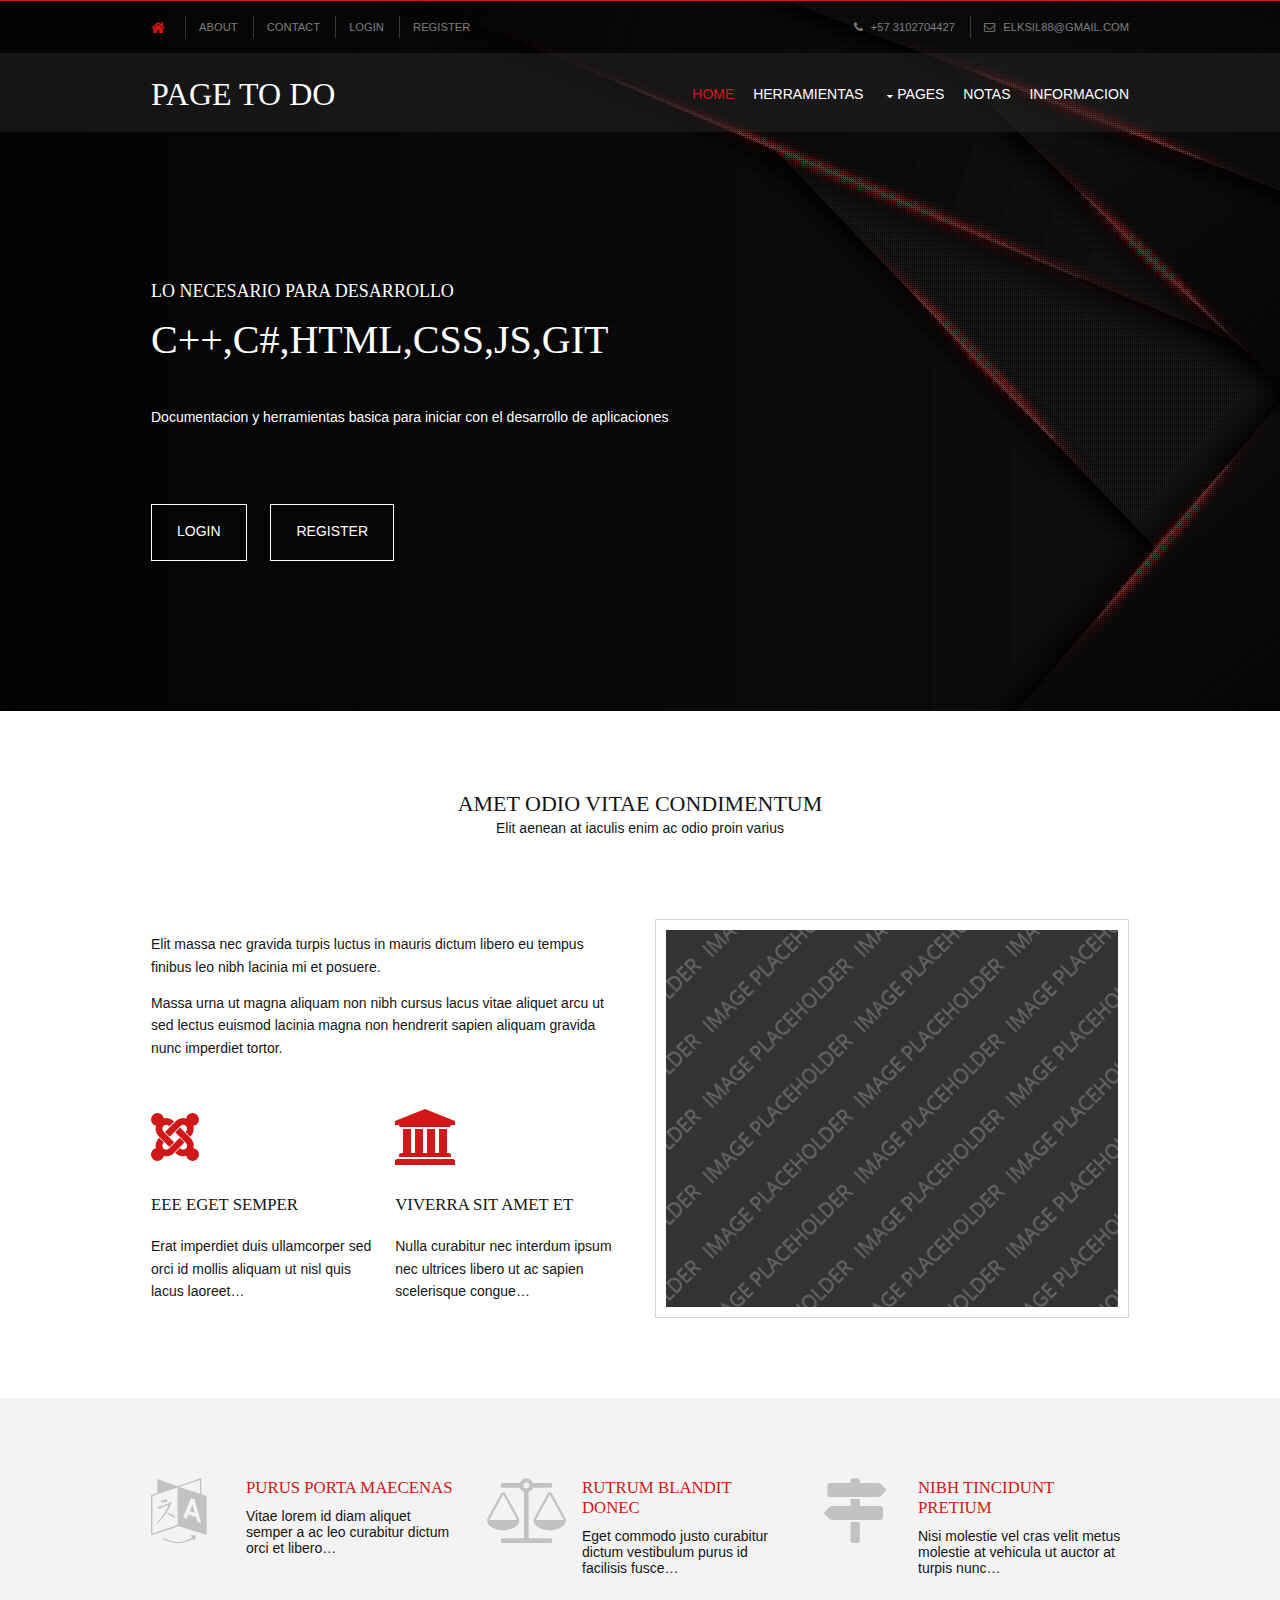
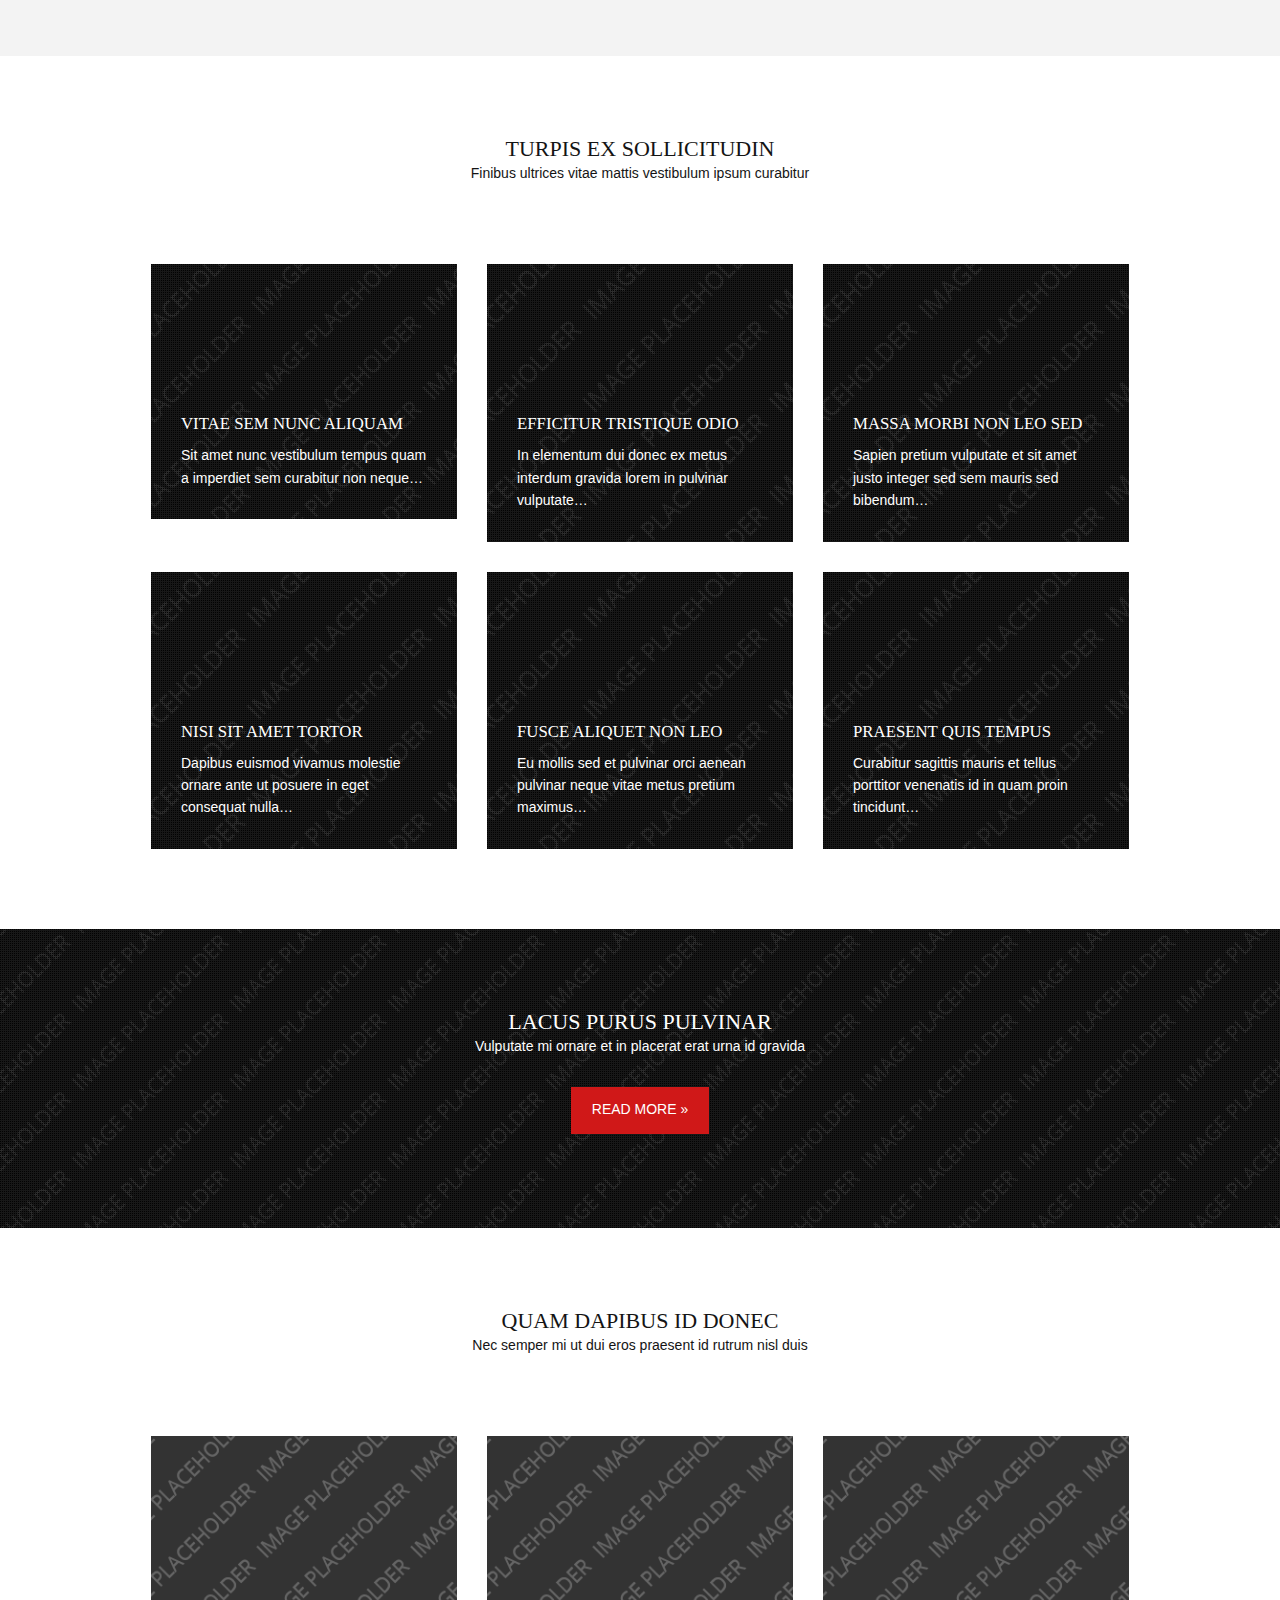
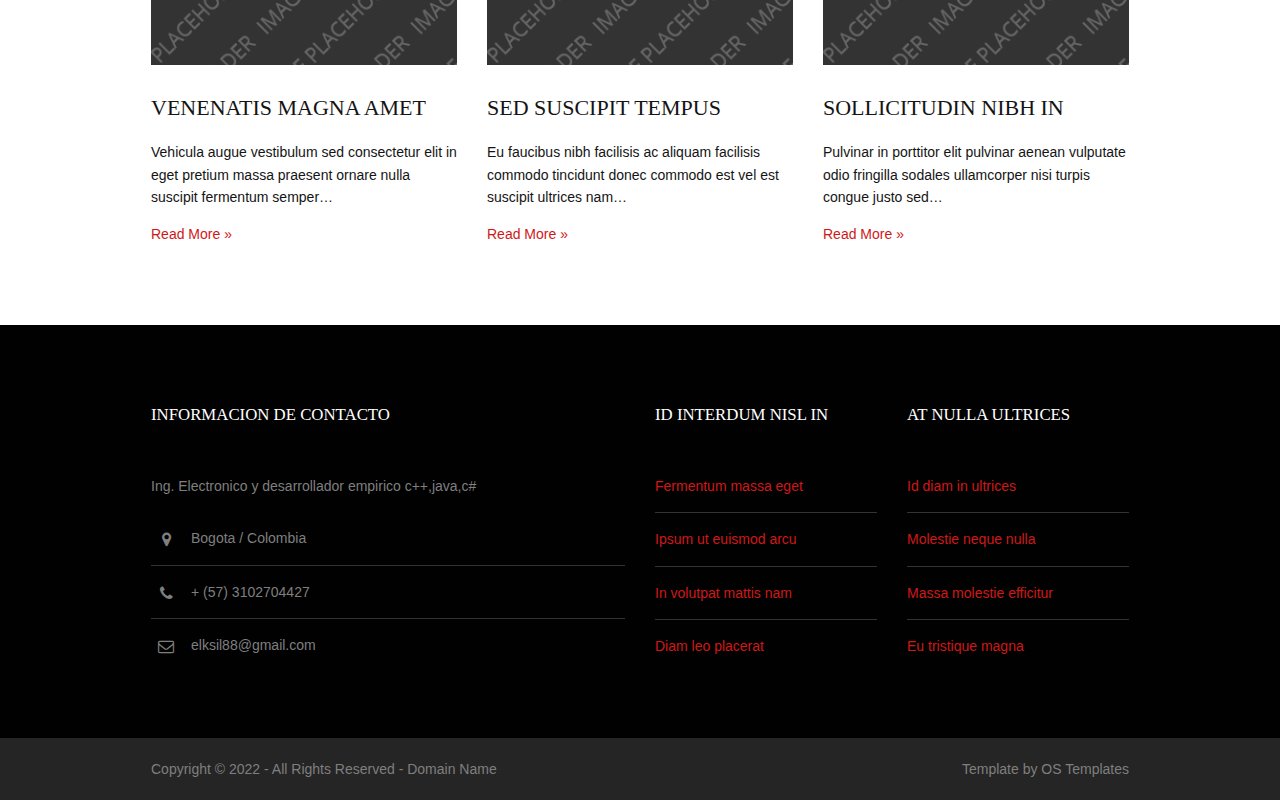
==== index.html @ ca27dfbc "cambios" ====
<!DOCTYPE html>
<!--
Template Name: Bronea
Author: <a href="https://www.os-templates.com/">OS Templates</a>
Author URI: https://www.os-templates.com/
Licence: Free to use under our free template licence terms
Licence URI: https://www.os-templates.com/template-terms
-->
<html lang="en">
<!-- To declare your language - read more here: https://www.w3.org/International/questions/qa-html-language-declarations -->
<head>
<title>PageToDo</title>
<meta charset="utf-8">
<meta name="viewport" content="width=device-width, initial-scale=1.0, maximum-scale=1.0, user-scalable=no">
<link href="layout/styles/layout.css" rel="stylesheet" type="text/css" media="all">
</head>
<body id="top">
<!-- ################################################################################################ -->
<!-- ################################################################################################ -->
<!-- ################################################################################################ -->
<!-- Top Background Image Wrapper -->
<div class="bgded overlay" style="background-image:url('images/demo/backgrounds/01.png');"> 
  <!-- ################################################################################################ -->
  <div class="wrapper row0">
    <div id="topbar" class="hoc clear"> 
      <!-- ################################################################################################ -->
      <div class="fl_left">
        <ul class="nospace">
          <li><a href="#"><i class="fa fa-lg fa-home"></i></a></li>
          <li><a href="#">About</a></li>
          <li><a id="backtobotton"  href="#copyright">Contact</a></li>
          <li><a href="#">Login</a></li>
          <li><a href="#">Register</a></li>
        </ul>
      </div>
      <div class="fl_right">
        <ul class="nospace">
          <li><i class="fa fa-phone"></i> +57 3102704427</li>
          <li><i class="fa fa-envelope-o"></i> elksil88@gmail.com</li>
        </ul>
      </div>
      <!-- ################################################################################################ -->
    </div>
  </div>
  <!-- ################################################################################################ -->
  <!-- ################################################################################################ -->
  <!-- ################################################################################################ -->
  <div class="wrapper row1">
    <header id="header" class="hoc clear"> 
      <!-- ################################################################################################ -->
      <div id="logo" class="fl_left">
        <h1><a href="index.html">Page To Do</a></h1>
      </div>
      <!-- ################################################################################################ -->
      <nav id="mainav" class="fl_right">
        <ul class="clear">
          <li class="active"><a href="index.html">Home</a></li>
          <li><a class="active" href="#">Herramientas</a>
           
          </li>
          <li><a class="drop" href="#">Pages</a>
            <ul>
              <li><a href="#">Level 2</a></li>
              <li><a class="drop" href="#">Level 2 + Drop</a>
                <ul>
                  <li><a href="#">Level 3</a></li>
                  <li><a href="#">Level 3</a></li>
                  <li><a href="#">Level 3</a></li>
                </ul>
              </li>
              <li><a href="#">Level 2</a></li>
            </ul>
          </li>
          <li><a href="#">Notas</a></li>
          <li><a href="#">Informacion</a></li>
        </ul>
      </nav>
      <!-- ################################################################################################ -->
    </header>
  </div>
  <!-- ################################################################################################ -->
  <!-- ################################################################################################ -->
  <!-- ################################################################################################ -->
  <div class="wrapper">
    <div id="pageintro" class="hoc clear"> 
      <!-- ################################################################################################ -->
      <article>
        <div>
          <p class="heading">Lo necesario para desarrollo</p>
          <h2 class="heading">C++,C#,HTML,CSS,JS,git</h2>
          <p>Documentacion y herramientas basica para iniciar con el desarrollo de aplicaciones</p>
        </div>
        <footer>
          <ul class="nospace inline pushright">
            <li><a class="btn inverse" href="#">LOGIN</a></li>
            <li><a class="btn inverse" href="#">REGISTER</a></li>
          </ul>
        </footer>
      </article>
      <!-- ################################################################################################ -->
    </div>
  </div>
  <!-- ################################################################################################ -->
</div>
<!-- End Top Background Image Wrapper -->
<!-- ################################################################################################ -->
<!-- ################################################################################################ -->
<!-- ################################################################################################ -->
<div class="wrapper row3">
  <main class="hoc container clear"> 
    <!-- main body -->
    <!-- ################################################################################################ -->
    <div class="sectiontitle">
      <h6 class="heading">Amet odio vitae condimentum</h6>
      <p>Elit aenean at iaculis enim ac odio proin varius</p>
    </div>
    <div class="group">
      <div class="one_half first">
        <p>Elit massa nec gravida turpis luctus in mauris dictum libero eu tempus finibus leo nibh lacinia mi et posuere.</p>
        <p class="btmspace-50">Massa urna ut magna aliquam non nibh cursus lacus vitae aliquet arcu ut sed lectus euismod lacinia magna non hendrerit sapien aliquam gravida nunc imperdiet tortor.</p>
        <ul class="nospace group">
          <li class="one_half first">
            <article><a href="#"><i class="btmspace-30 fa fa-4x fa-joomla"></i></a>
              <h6 class="heading font-x1">EEE eget semper</h6>
              <p>Erat imperdiet duis ullamcorper sed orci id mollis aliquam ut nisl quis lacus laoreet&hellip;</p>
            </article>
          </li>
          <li class="one_half">
            <article><a href="#"><i class="btmspace-30 fa fa-4x fa-institution"></i></a>
              <h6 class="heading font-x1">Viverra sit amet et</h6>
              <p>Nulla curabitur nec interdum ipsum nec ultrices libero ut ac sapien scelerisque congue&hellip;</p>
            </article>
          </li>
        </ul>
      </div>
      <div class="one_half"><img class="inspace-10 borderedbox" src="images/demo/480x400.png" alt=""></div>
    </div>
    <!-- ################################################################################################ -->
    <!-- / main body -->
    <div class="clear"></div>
  </main>
</div>
<!-- ################################################################################################ -->
<!-- ################################################################################################ -->
<!-- ################################################################################################ -->
<div class="wrapper row2">
  <div class="hoc container clear"> 
    <!-- ################################################################################################ -->
    <ul class="nospace group cta">
      <li class="one_third first">
        <article><i class="fa fa-language"></i>
          <h6 class="heading font-x1"><a href="#">Purus porta maecenas</a></h6>
          <p>Vitae lorem id diam aliquet semper a ac leo curabitur dictum orci et libero&hellip;</p>
        </article>
      </li>
      <li class="one_third">
        <article><i class="fa fa-balance-scale"></i>
          <h6 class="heading font-x1"><a href="#">Rutrum blandit donec</a></h6>
          <p>Eget commodo justo curabitur dictum vestibulum purus id facilisis fusce&hellip;</p>
        </article>
      </li>
      <li class="one_third">
        <article><i class="fa fa-map-signs"></i>
          <h6 class="heading font-x1"><a href="#">Nibh tincidunt pretium</a></h6>
          <p>Nisi molestie vel cras velit metus molestie at vehicula ut auctor at turpis nunc&hellip;</p>
        </article>
      </li>
    </ul>
    <!-- ################################################################################################ -->
  </div>
</div>
<!-- ################################################################################################ -->
<!-- ################################################################################################ -->
<!-- ################################################################################################ -->
<div class="wrapper row3">
  <div class="hoc container clear"> 
    <!-- ################################################################################################ -->
    <div class="sectiontitle">
      <h6 class="heading">Turpis ex sollicitudin</h6>
      <p>Finibus ultrices vitae mattis vestibulum ipsum curabitur</p>
    </div>
    <ul class="nospace group services">
      <li class="one_third first btmspace-30">
        <article class="bgded overlay" style="background-image:url('images/demo/320x240.png');">
          <h6 class="heading font-x1"><a href="#">Vitae sem nunc aliquam</a></h6>
          <p>Sit amet nunc vestibulum tempus quam a imperdiet sem curabitur non neque&hellip;</p>
        </article>
      </li>
      <li class="one_third btmspace-30">
        <article class="bgded overlay" style="background-image:url('images/demo/320x240.png');">
          <h6 class="heading font-x1"><a href="#">Efficitur tristique odio</a></h6>
          <p>In elementum dui donec ex metus interdum gravida lorem in pulvinar vulputate&hellip;</p>
        </article>
      </li>
      <li class="one_third btmspace-30">
        <article class="bgded overlay" style="background-image:url('images/demo/320x240.png');">
          <h6 class="heading font-x1"><a href="#">Massa morbi non leo sed</a></h6>
          <p>Sapien pretium vulputate et sit amet justo integer sed sem mauris sed bibendum&hellip;</p>
        </article>
      </li>
      <li class="one_third first">
        <article class="bgded overlay" style="background-image:url('images/demo/320x240.png');">
          <h6 class="heading font-x1"><a href="#">Nisi sit amet tortor</a></h6>
          <p>Dapibus euismod vivamus molestie ornare ante ut posuere in eget consequat nulla&hellip;</p>
        </article>
      </li>
      <li class="one_third">
        <article class="bgded overlay" style="background-image:url('images/demo/320x240.png');">
          <h6 class="heading font-x1"><a href="#">Fusce aliquet non leo</a></h6>
          <p>Eu mollis sed et pulvinar orci aenean pulvinar neque vitae metus pretium maximus&hellip;</p>
        </article>
      </li>
      <li class="one_third">
        <article class="bgded overlay" style="background-image:url('images/demo/320x240.png');">
          <h6 class="heading font-x1"><a href="#">Praesent quis tempus</a></h6>
          <p>Curabitur sagittis mauris et tellus porttitor venenatis id in quam proin tincidunt&hellip;</p>
        </article>
      </li>
    </ul>
    <!-- ################################################################################################ -->
  </div>
</div>
<!-- ################################################################################################ -->
<!-- ################################################################################################ -->
<!-- ################################################################################################ -->
<div class="wrapper bgded overlay" style="background-image:url('images/demo/backgrounds/02.png');">
  <article class="hoc container clear center"> 
    <!-- ################################################################################################ -->
    <div class="sectiontitle" style="margin-bottom:30px;">
      <h6 class="heading">Lacus purus pulvinar</h6>
      <p>Vulputate mi ornare et in placerat erat urna id gravida</p>
    </div>
    <p><a class="btn medium" href="#">Read More &raquo;</a></p>
    <!-- ################################################################################################ -->
  </article>
</div>
<!-- ################################################################################################ -->
<!-- ################################################################################################ -->
<!-- ################################################################################################ -->
<div class="wrapper row3">
  <section class="hoc container clear"> 
    <!-- ################################################################################################ -->
    <div class="sectiontitle">
      <h6 class="heading">Quam dapibus id donec</h6>
      <p>Nec semper mi ut dui eros praesent id rutrum nisl duis</p>
    </div>
    <div class="group">
      <article class="one_third first"><a href="#"><img class="btmspace-30" src="images/demo/320x240.png" alt=""></a>
        <h3 class="heading">Venenatis magna amet</h3>
        <p>Vehicula augue vestibulum sed consectetur elit in eget pretium massa praesent ornare nulla suscipit fermentum semper&hellip;</p>
        <footer class="nospace"><a href="#">Read More &raquo;</a></footer>
      </article>
      <article class="one_third"><a href="#"><img class="btmspace-30" src="images/demo/320x240.png" alt=""></a>
        <h3 class="heading">Sed suscipit tempus</h3>
        <p>Eu faucibus nibh facilisis ac aliquam facilisis commodo tincidunt donec commodo est vel est suscipit ultrices nam&hellip;</p>
        <footer class="nospace"><a href="#">Read More &raquo;</a></footer>
      </article>
      <article class="one_third"><a href="#"><img class="btmspace-30" src="images/demo/320x240.png" alt=""></a>
        <h3 class="heading">Sollicitudin nibh in</h3>
        <p>Pulvinar in porttitor elit pulvinar aenean vulputate odio fringilla sodales ullamcorper nisi turpis congue justo sed&hellip;</p>
        <footer class="nospace"><a href="#">Read More &raquo;</a></footer>
      </article>
    </div>
    <!-- ################################################################################################ -->
  </section>
</div>
<!-- ################################################################################################ -->
<!-- ################################################################################################ -->
<!-- ################################################################################################ -->
<div class="wrapper row4">
  <footer id="footer" class="hoc clear"> 
    <!-- ################################################################################################ -->
    <div class="one_half first">
      <h6 class="heading">INFORMACION DE CONTACTO</h6>
      <p class="btmspace-30">Ing. Electronico y desarrollador empirico c++,java,c#</p>
      <ul class="nospace linklist contact">
        <li><i class="fa fa-map-marker"></i>
          <address>
          Bogota / Colombia
          </address>
        </li>
        <li><i class="fa fa-phone"></i> + (57) 3102704427</li>
        <li><i class="fa fa-envelope-o"></i> elksil88@gmail.com</li>
      </ul>
    </div>
    <div class="one_quarter">
      <h6 class="heading">Id interdum nisl in</h6>
      <ul class="nospace linklist">
        <li><a href="#">Fermentum massa eget</a></li>
        <li><a href="#">Ipsum ut euismod arcu</a></li>
        <li><a href="#">In volutpat mattis nam</a></li>
        <li><a href="#">Diam leo placerat</a></li>
      </ul>
    </div>
    <div class="one_quarter">
      <h6 class="heading">At nulla ultrices</h6>
      <ul class="nospace linklist">
        <li><a href="#">Id diam in ultrices</a></li>
        <li><a href="#">Molestie neque nulla</a></li>
        <li><a href="#">Massa molestie efficitur</a></li>
        <li><a href="#">Eu tristique magna</a></li>
      </ul>
    </div>
    <!-- ################################################################################################ -->
  </footer>
</div>
<!-- ################################################################################################ -->
<!-- ################################################################################################ -->
<!-- ################################################################################################ -->
<div class="wrapper row5">
  <div id="copyright" class="hoc clear"> 
    <!-- ################################################################################################ -->
    <p class="fl_left">Copyright &copy; 2022 - All Rights Reserved - <a href="#">Domain Name</a></p>
    <p class="fl_right">Template by <a target="_blank" href="https://www.os-templates.com/" title="Free Website Templates">OS Templates</a></p>
    <!-- ################################################################################################ -->
  </div>
</div>
<!-- ################################################################################################ -->
<!-- ################################################################################################ -->
<!-- ################################################################################################ -->
<a id="backtotop" href="#top"><i class="fa fa-chevron-up"></i></a>
<!-- JAVASCRIPTS -->
<script src="layout/scripts/jquery.min.js"></script>
<script src="layout/scripts/jquery.backtotop.js"></script>
<script src="layout/scripts/jquery.mobilemenu.js"></script>
</body>
</html>
---- layout/styles/layout.css ----
@charset "utf-8";
/*
Template Name: Bronea
Author: <a href="https://www.os-templates.com/">OS Templates</a>
Author URI: https://www.os-templates.com/
Licence: Free to use under our free template licence terms
Licence URI: https://www.os-templates.com/template-terms
File: Layout CSS
*/

@import url("font-awesome.min.css");
@import url("framework.css");

/* Rows
--------------------------------------------------------------------------------------------------------------- */
.row0{border-top:1px solid;}
.row1, .row1 a{}
.row2, .row2 a{}
.row3, .row3 a{}
.row4, .row4 a{}
.row5, .row5 a{}


/* Top Bar
--------------------------------------------------------------------------------------------------------------- */
#topbar{padding:15px 0; font-size:.8rem; text-transform:uppercase;}

#topbar *{margin:0;}
#topbar ul li{display:inline-block; margin-right:10px; padding-right:15px; border-right:1px solid;}
#topbar ul li:last-child{margin-right:0; padding-right:0; border-right:none;}
#topbar i{margin:0 5px 0 0; line-height:normal;}


/* Header
--------------------------------------------------------------------------------------------------------------- */
#header{}

#header #logo{margin-top:25px;}
#header #logo *{margin:0; padding:0; line-height:1;}
#header #logo h1{font-size:32px; font-variant:small-caps;}


/* Page Intro
--------------------------------------------------------------------------------------------------------------- */
#pageintro{padding:150px 0;}

#pageintro article{}
#pageintro article div{margin-bottom:80px;}
#pageintro article div *{margin:0; padding:0; line-height:1;}
#pageintro article div .heading{margin-bottom:50px; font-size:40px;}
#pageintro article div p:first-of-type{margin-bottom:20px; font-size:18px;}
#pageintro article div p:last-of-type{}
#pageintro article footer{}


/* Content Area
--------------------------------------------------------------------------------------------------------------- */
.container{padding:80px 0;}

/* Content */
.container .content{}

.sectiontitle{display:block; max-width:55%; margin:0 auto 80px; text-align:center;}
.sectiontitle *{margin:0;}

.cta{}
.cta article{display:block; position:relative; padding:0 0 0 95px; line-height:normal;}
.cta article *{margin:0; padding:0;}
.cta article i{display:inline-block; position:absolute; top:0; left:0; width:85px; overflow:hidden; line-height:1; font-size:65px;}
.cta article .heading{margin-bottom:10px;}

.services{}
.services article{display:block; padding:30px; padding-top:150px;}
.services article *{margin:0; padding:0;}
.services article i{margin-bottom:15px;}
.services article .heading{margin-bottom:10px;}

/* Comments */
#comments ul{margin:0 0 40px 0; padding:0; list-style:none;}
#comments li{margin:0 0 10px 0; padding:15px;}
#comments .avatar{float:right; margin:0 0 10px 10px; padding:3px; border:1px solid;}
#comments address{font-weight:bold;}
#comments time{font-size:smaller;}
#comments .comcont{display:block; margin:0; padding:0;}
#comments .comcont p{margin:10px 5px 10px 0; padding:0;}

#comments form{display:block; width:100%;}
#comments input, #comments textarea{width:100%; padding:10px; border:1px solid;}
#comments textarea{overflow:auto;}
#comments div{margin-bottom:15px;}
#comments input[type="submit"], #comments input[type="reset"]{display:inline-block; width:auto; min-width:150px; margin:0; padding:8px 5px; cursor:pointer;}

/* Sidebar */
.container .sidebar{}

.sidebar .sdb_holder{margin-bottom:50px;}
.sidebar .sdb_holder:last-child{margin-bottom:0;}


/* Footer
--------------------------------------------------------------------------------------------------------------- */
#footer{padding:80px 0;}

#footer .heading{margin-bottom:50px; font-size:1.2rem;}

#footer .linklist li{display:block; margin-bottom:15px; padding:0 0 15px 0; border-bottom:1px solid;}
#footer .linklist li:last-child{margin:0; padding:0; border:none;}
#footer .linklist li::before, #footer .linklist li::after{display:table; content:"";}
#footer .linklist li, #footer .linklist li::after{clear:both;}

#footer .contact{}
#footer .contact.linklist li, #footer .contact.linklist li:last-child{position:relative; padding-left:40px;}
#footer .contact li *{margin:0; padding:0; line-height:1.6;}
#footer .contact li i{display:block; position:absolute; top:0; left:0; width:30px; font-size:16px; text-align:center;}


/* Copyright
--------------------------------------------------------------------------------------------------------------- */
#copyright{padding:20px 0;}
#copyright *{margin:0; padding:0;}


/* Transition Fade
This gives a smooth transition to "ALL" elements used in the layout - other than the navigation form used in mobile devices
If you don't want it to fade all elements, you have to list the ones you want to be faded individually
Delete it completely to stop fading
--------------------------------------------------------------------------------------------------------------- */
*, *::before, *::after{transition:all .3s ease-in-out;}
#mainav form *{transition:none !important;}


/* ------------------------------------------------------------------------------------------------------------ */
/* ------------------------------------------------------------------------------------------------------------ */
/* ------------------------------------------------------------------------------------------------------------ */
/* ------------------------------------------------------------------------------------------------------------ */
/* ------------------------------------------------------------------------------------------------------------ */


/* Navigation
--------------------------------------------------------------------------------------------------------------- */
nav ul, nav ol{margin:0; padding:0; list-style:none;}

#mainav, #breadcrumb, .sidebar nav{line-height:normal;}
#mainav .drop::after, #mainav li li .drop::after, #breadcrumb li a::after, .sidebar nav a::after{position:absolute; font-family:"FontAwesome"; font-size:10px; line-height:10px;}

/* Top Navigation */
#mainav{}
#mainav ul.clear{margin-top:3px;}
#mainav ul{text-transform:uppercase;}
#mainav ul ul{z-index:9999; position:absolute; width:180px; text-transform:none;}
#mainav ul ul ul{left:180px; top:0;}
#mainav li{display:inline-block; position:relative; margin:0 15px 0 0; padding:0;}
#mainav li:last-child{margin-right:0;}
#mainav li li{width:100%; margin:0;}
#mainav li a{display:block; padding:30px 0;}
#mainav li li a{border:solid; border-width:0 0 1px 0;}
#mainav .drop{padding-left:15px;}
#mainav li li a, #mainav li li .drop{display:block; margin:0; padding:10px 15px;}
#mainav .drop::after, #mainav li li .drop::after{content:"\f0d7";}
#mainav .drop::after{top:35px; left:5px;}
#mainav li li .drop::after{top:15px; left:5px;}
#mainav ul ul{visibility:hidden; opacity:0;}
#mainav ul li:hover > ul{visibility:visible; opacity:1;}

#mainav form{display:none; margin:0; padding:0;}
#mainav form select, #mainav form select option{display:block; cursor:pointer; outline:none;}
#mainav form select{width:100%; padding:5px; border:none;}
#mainav form select option{margin:5px; padding:0; border:none;}

/* Breadcrumb */
#breadcrumb{padding:120px 0 30px;}
#breadcrumb ul{margin:0 0 30px 0; padding:0 0 8px 0; list-style:none; text-transform:uppercase; border-bottom:1px solid;}
#breadcrumb li{display:inline-block; margin:0 6px 0 0; padding:0;}
#breadcrumb li a{display:block; position:relative; margin:0; padding:0 12px 0 0; font-size:12px;}
#breadcrumb li a::after{top:3px; right:0; content:"\f101";}
#breadcrumb li:last-child a{margin:0; padding:0; font-weight:700;}
#breadcrumb li:last-child a::after{display:none;}
#breadcrumb .heading{margin:0; font-size:2rem;}

/* Sidebar Navigation */
.sidebar nav{display:block; width:100%;}
.sidebar nav li{margin:0 0 3px 0; padding:0;}
.sidebar nav a{display:block; position:relative; margin:0; padding:5px 10px 5px 15px; text-decoration:none; border:solid; border-width:0 0 1px 0;}
.sidebar nav a::after{top:9px; left:5px; content:"\f101";}
.sidebar nav ul ul a{padding-left:35px;}
.sidebar nav ul ul a::after{left:25px;}
.sidebar nav ul ul ul a{padding-left:55px;}
.sidebar nav ul ul ul a::after{left:45px;}

/* Pagination */
.pagination{display:block; width:100%; text-align:center; clear:both;}
.pagination li{display:inline-block; margin:0 2px 0 0;}
.pagination li:last-child{margin-right:0;}
.pagination a, .pagination strong{display:block; padding:8px 11px; border:1px solid; background-clip:padding-box; font-weight:normal;}

/* Back to Top */
#backtotop{z-index:999; display:inline-block; position:fixed; visibility:hidden; bottom:20px; right:20px; width:36px; height:36px; line-height:36px; font-size:16px; text-align:center; opacity:.2;}
#backtotop i{display:block; width:100%; height:100%; line-height:inherit;}
#backtotop.visible{visibility:visible; opacity:.5;}
#backtotop:hover{opacity:1;}


/* Tables
--------------------------------------------------------------------------------------------------------------- */
table, th, td{border:1px solid; border-collapse:collapse; vertical-align:top;}
table, th{table-layout:auto;}
table{width:100%; margin-bottom:15px;}
th, td{padding:5px 8px;}
td{border-width:0 1px;}


/* Gallery
--------------------------------------------------------------------------------------------------------------- */
#gallery{display:block; width:100%; margin-bottom:50px;}
#gallery figure figcaption{display:block; width:100%; clear:both;}
#gallery li{margin-bottom:30px;}


/* ------------------------------------------------------------------------------------------------------------ */
/* ------------------------------------------------------------------------------------------------------------ */
/* ------------------------------------------------------------------------------------------------------------ */
/* ------------------------------------------------------------------------------------------------------------ */
/* ------------------------------------------------------------------------------------------------------------ */


/* Colours
--------------------------------------------------------------------------------------------------------------- */
body{color:#7F7F7F; background-color:#252525;}
a{color:#D01818;}
a:active, a:focus{background:transparent;}/* IE10 + 11 Bugfix - prevents grey background */
hr, .borderedbox{border-color:#D7D7D7;}
label span{color:#FF0000; background-color:inherit;}
input:focus, textarea:focus, *:required:focus{border-color:#D01818;}
.overlay{color:#FFFFFF; background-color:inherit;}
.overlay::after{color:inherit; background-color:rgba(0,0,0,.55); background-image:url("[data-uri]");}

.btn, .btn.inverse:hover{color:#FFFFFF; background-color:#D01818; border-color:#D01818;}
.btn:hover, .btn.inverse{color:inherit; background-color:transparent; border-color:inherit;}


/* Rows */
.row0, .row0 a{color:#7F7F7F;}
.row0{border-color:#D01818;}
.row1{color:#FFFFFF; background-color:rgba(37,37,37,.5);/* #252525 */}
.row2{color:#141414; background-color:#F3F3F3;}
.row3{color:#141414; background-color:#FFFFFF;}
.row4{color:#7F7F7F; background-color:#010101;}
.row5, .row5 a{color:#7F7F7F; background-color:#252525;}


/* Top Bar */
#topbar ul li{border-color:rgba(255,255,255,.2);}
#topbar div:first-of-type li:first-child a{color:#D01818;}


/* Header */
#header #logo h1 a{color:inherit; background-color:inherit;}


/* Content Area */
.cta article i{color:rgba(0,0,0,.2);}
.cta article:hover .heading a, .cta article:hover i{color:inherit;}

.services article *{color:#FFFFFF;}
.services article:hover{box-shadow:5px 5px 0px #D01818;}
.services article:hover a{color:#D01818;}


/* Footer */
#footer .heading{color:#FFFFFF;}
#footer hr, #footer .borderedbox, #footer .linklist li{border-color:rgba(255,255,255,.2);}


/* Navigation */
#mainav li a{color:inherit;}
#mainav .active a, #mainav a:hover, #mainav li:hover > a{color:#D01818; background-color:inherit;}
#mainav li li a, #mainav .active li a{color:#FFFFFF; background-color:rgba(37,37,37,.5);/* #252525 */ border-color:rgba(0,0,0,.6);}
#mainav li li:hover > a, #mainav .active .active > a{color:#FFFFFF; background-color:#D01818;}
#mainav form select{color:#FFFFFF; background-color:#141414;}

#breadcrumb ul{border-color:rgba(255,255,255,.1);}
#breadcrumb a{color:inherit; background-color:inherit;}
#breadcrumb li:last-child a{color:#D01818;}

.container .sidebar nav a{color:inherit; border-color:#D7D7D7;}
.container .sidebar nav a:hover{color:#D01818;}

.pagination a, .pagination strong{border-color:#D7D7D7;}
.pagination .current *{color:#FFFFFF; background-color:#D01818;}

#backtotop{color:#FFFFFF; background-color:#D01818;}


/* Tables + Comments */
table, th, td, #comments .avatar, #comments input, #comments textarea{border-color:#D7D7D7;}
#comments input:focus, #comments textarea:focus, #comments *:required:focus{border-color:#D01818;}
th{color:#FFFFFF; background-color:#373737;}
tr, #comments li, #comments input[type="submit"], #comments input[type="reset"]{color:inherit; background-color:#FBFBFB;}
tr:nth-child(even), #comments li:nth-child(even){color:inherit; background-color:#F7F7F7;}
table a, #comments a{background-color:inherit;}


/* ------------------------------------------------------------------------------------------------------------ */
/* ------------------------------------------------------------------------------------------------------------ */
/* ------------------------------------------------------------------------------------------------------------ */
/* ------------------------------------------------------------------------------------------------------------ */
/* ------------------------------------------------------------------------------------------------------------ */


/* Media Queries
--------------------------------------------------------------------------------------------------------------- */
@-ms-viewport{width:device-width;}


/* Max Wrapper Width - Laptop, Desktop etc.
--------------------------------------------------------------------------------------------------------------- */
@media screen and (min-width:978px){
	.hoc{max-width:978px;}
}


/* Mobile Devices
--------------------------------------------------------------------------------------------------------------- */
@media screen and (max-width:900px){
	.hoc{max-width:90%;}

	#topbar{}

	#header{padding:30px 0;}
	#header #logo{margin:0;}

	#mainav{}
	#mainav ul{display:none;}
	#mainav form{display:block; margin-top:5px;}

	#breadcrumb{}

	.container{}
	#comments input[type="reset"]{margin-top:10px;}
	.pagination li{display:inline-block; margin:0 5px 5px 0;}

	#footer{}

	#copyright{}
	#copyright p:first-of-type{margin-bottom:10px;}
}


@media screen and (max-width:750px){
	.imgl, .imgr{display:inline-block; float:none; margin:0 0 10px 0;}
	.fl_left, .fl_right{display:block; float:none;}
	.group .group > *:last-child, .clear .clear > *:last-child, .clear .group > *:last-child, .group .clear > *:last-child{margin-bottom:0;}/* Experimental - Needs more testing in different situations, stops double margin when stacking */
	.one_half, .one_third, .two_third, .one_quarter, .two_quarter, .three_quarter{display:block; float:none; width:auto; margin:0 0 30px 0; padding:0;}

	#topbar{padding-top:15px; text-align:center;}
	#topbar ul{margin:0 0 15px 0; line-height:normal;}

	#header{text-align:center;}
	#header #logo{margin:0 0 30px 0;}

	#mainav form{margin-top:0;}

	#pageintro article div .heading{margin-bottom:30px; font-size:38px;}
	#pageintro article div p:first-of-type{margin-bottom:20px; font-size:18px;}

	.services article{max-width:320px;}

	.container, #footer{padding-bottom:50px;}/* Not neccessary - just looks better */
}


@media screen and (max-width:450px){
	#topbar ul li{margin-bottom:2px; padding-right:0; border-right:none;}
}


/* Other
--------------------------------------------------------------------------------------------------------------- */
@media screen and (max-width:650px){
	.scrollable{display:block; width:100%; margin:0 0 30px 0; padding:0 0 15px 0; overflow:auto; overflow-x:scroll;}
	.scrollable table{margin:0; padding:0; white-space:nowrap;}

	.inline li{display:block; margin-bottom:10px;}
	.pushright li{margin-right:0;}

	.font-x2{font-size:1.4rem;}
	.font-x3{font-size:1.6rem;}
}
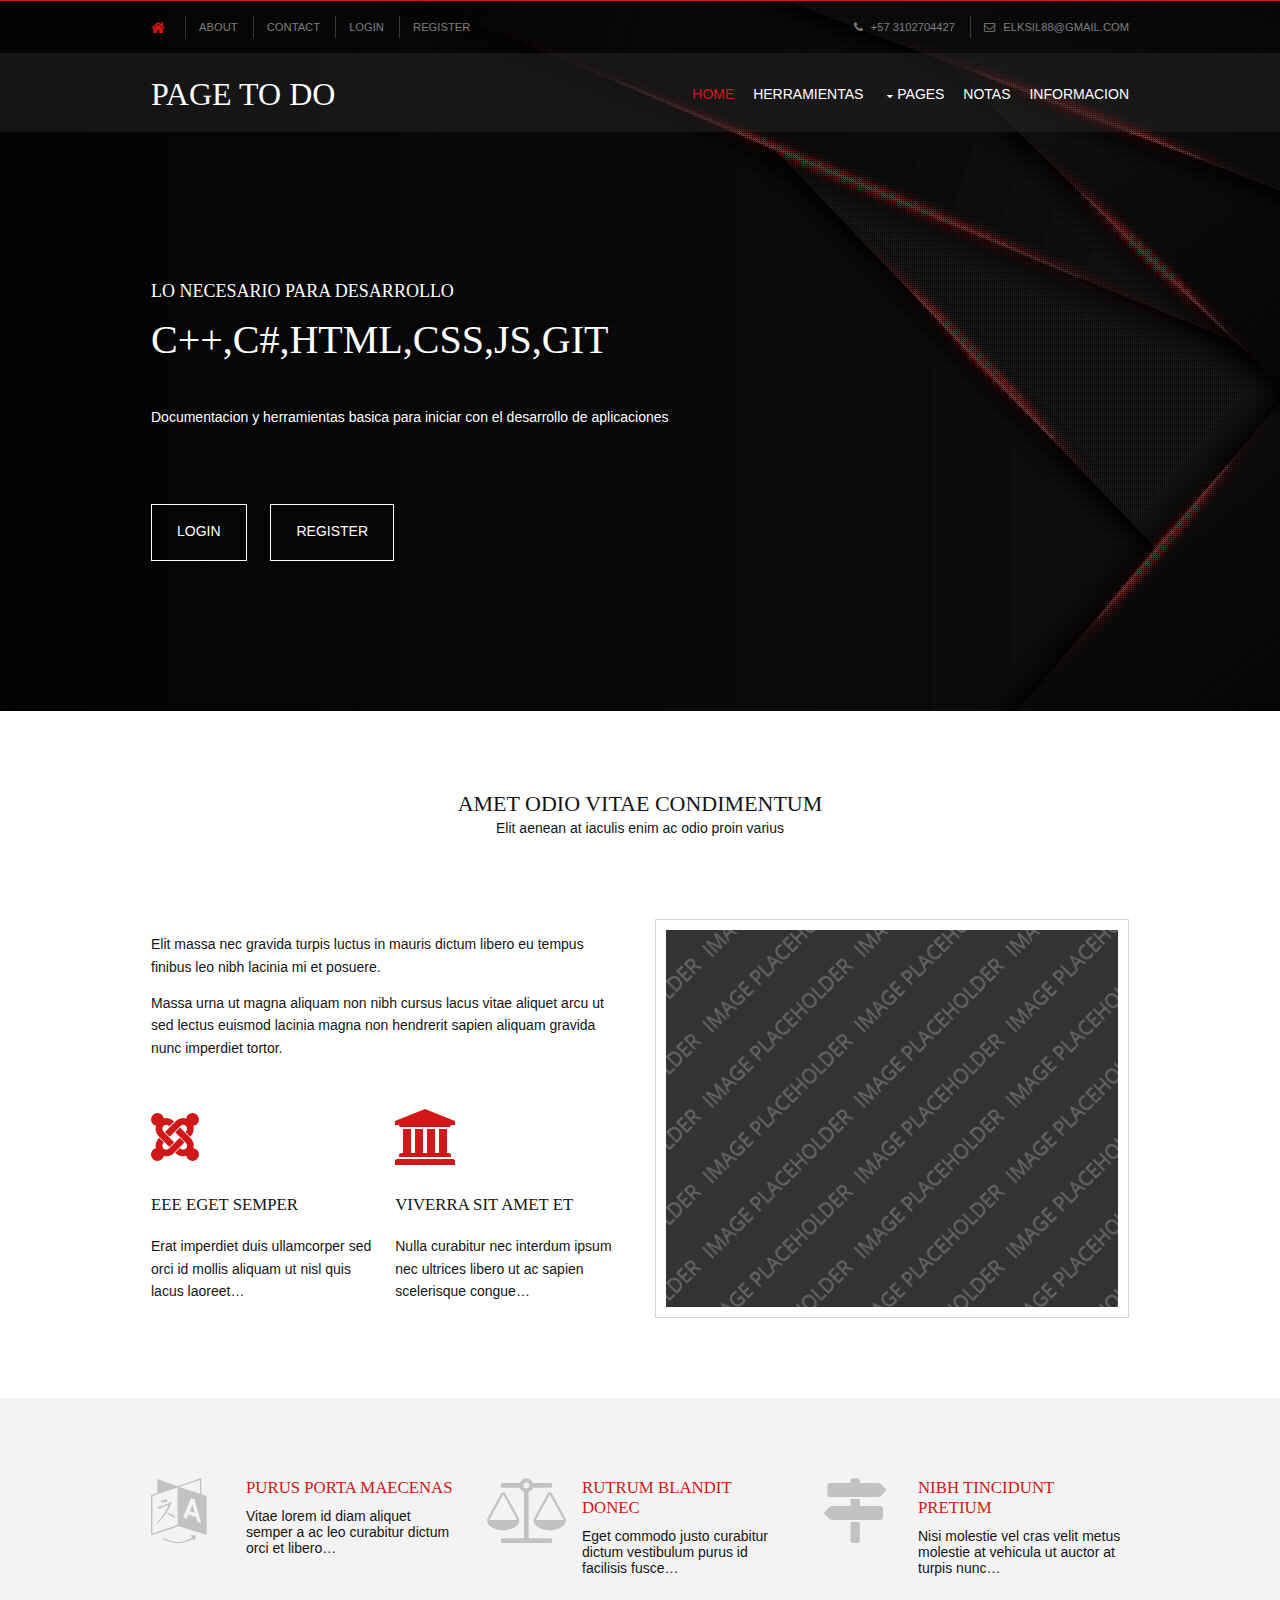
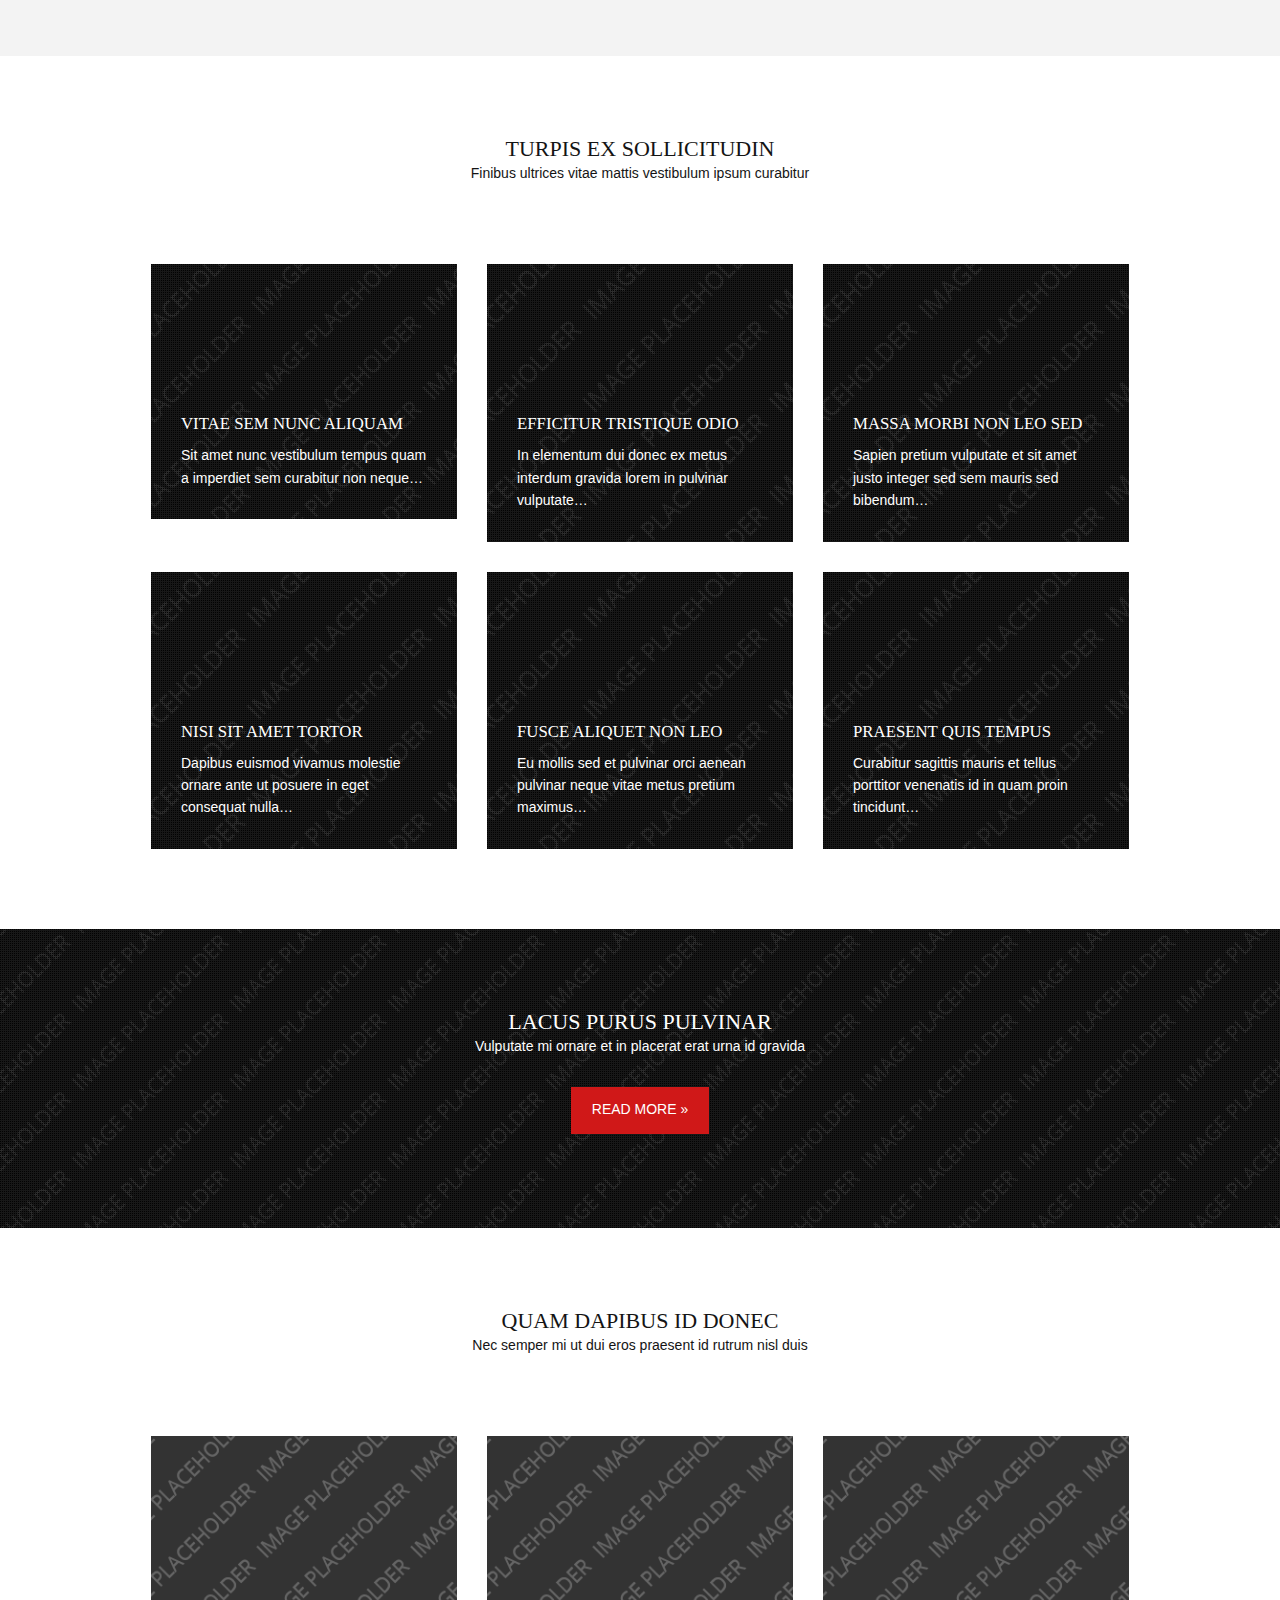
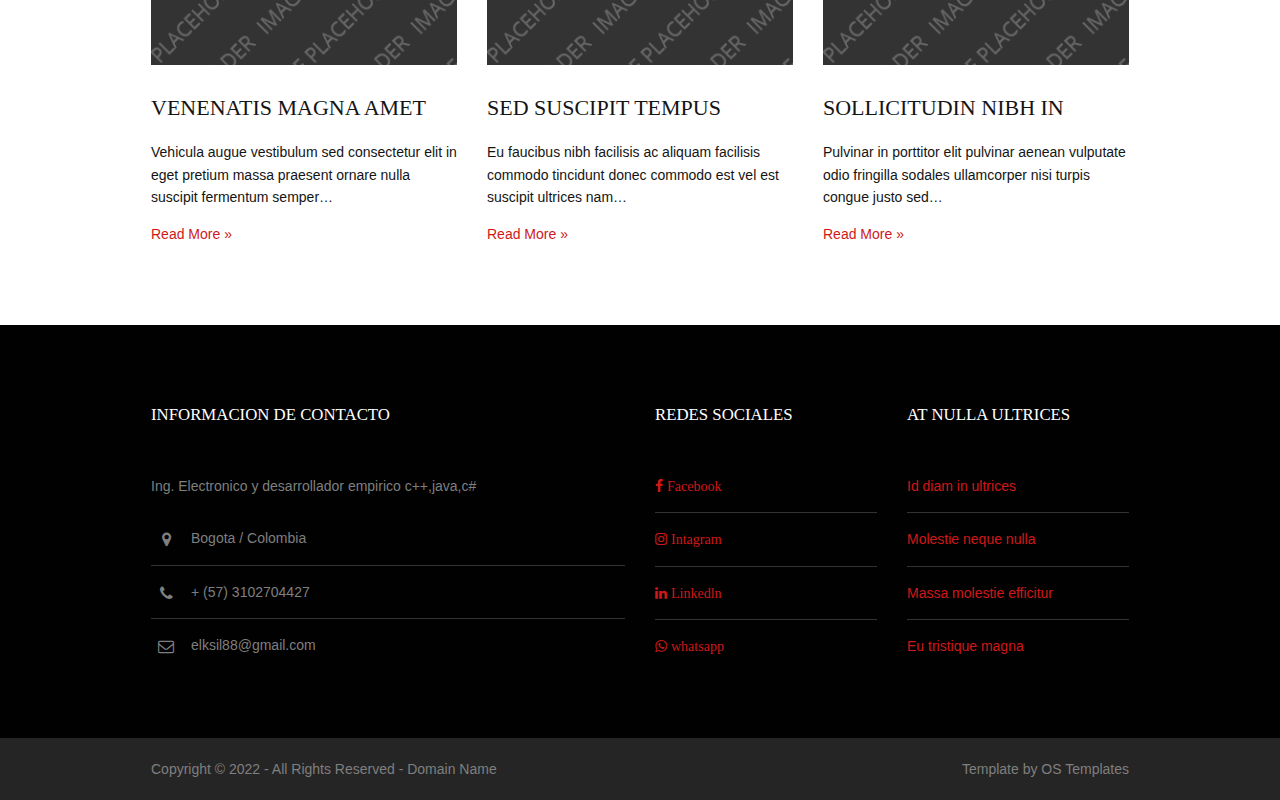
==== commit ffdecfeb: "redes sociales" ====
--- a/index.html
+++ b/index.html
@@ -284,12 +284,12 @@
       </ul>
     </div>
     <div class="one_quarter">
-      <h6 class="heading">Id interdum nisl in</h6>
+      <h6 class="heading">Redes Sociales</h6>
       <ul class="nospace linklist">
-        <li><a href="#">Fermentum massa eget</a></li>
-        <li><a href="#">Ipsum ut euismod arcu</a></li>
-        <li><a href="#">In volutpat mattis nam</a></li>
-        <li><a href="#">Diam leo placerat</a></li>
+        <li><a class="fa fa-facebook" href="https://www.facebook.com/elkyn.silva" target="_blank">      Facebook</a></li>
+        <li><a class="fa fa-instagram" href="https://www.instagram.com/elkyn20/" target="_blank">      Intagram</a></li>
+        <li><a class="fa fa-linkedin" href="https://www.linkedin.com/in/ElkynSilvaGonzalez-08717712a" target="_blank">      Linkedln</a></li>
+        <li><a class="fa fa-whatsapp" href="https://wa.me/+573102704427" target="_blank">      whatsapp</a></li>
       </ul>
     </div>
     <div class="one_quarter">
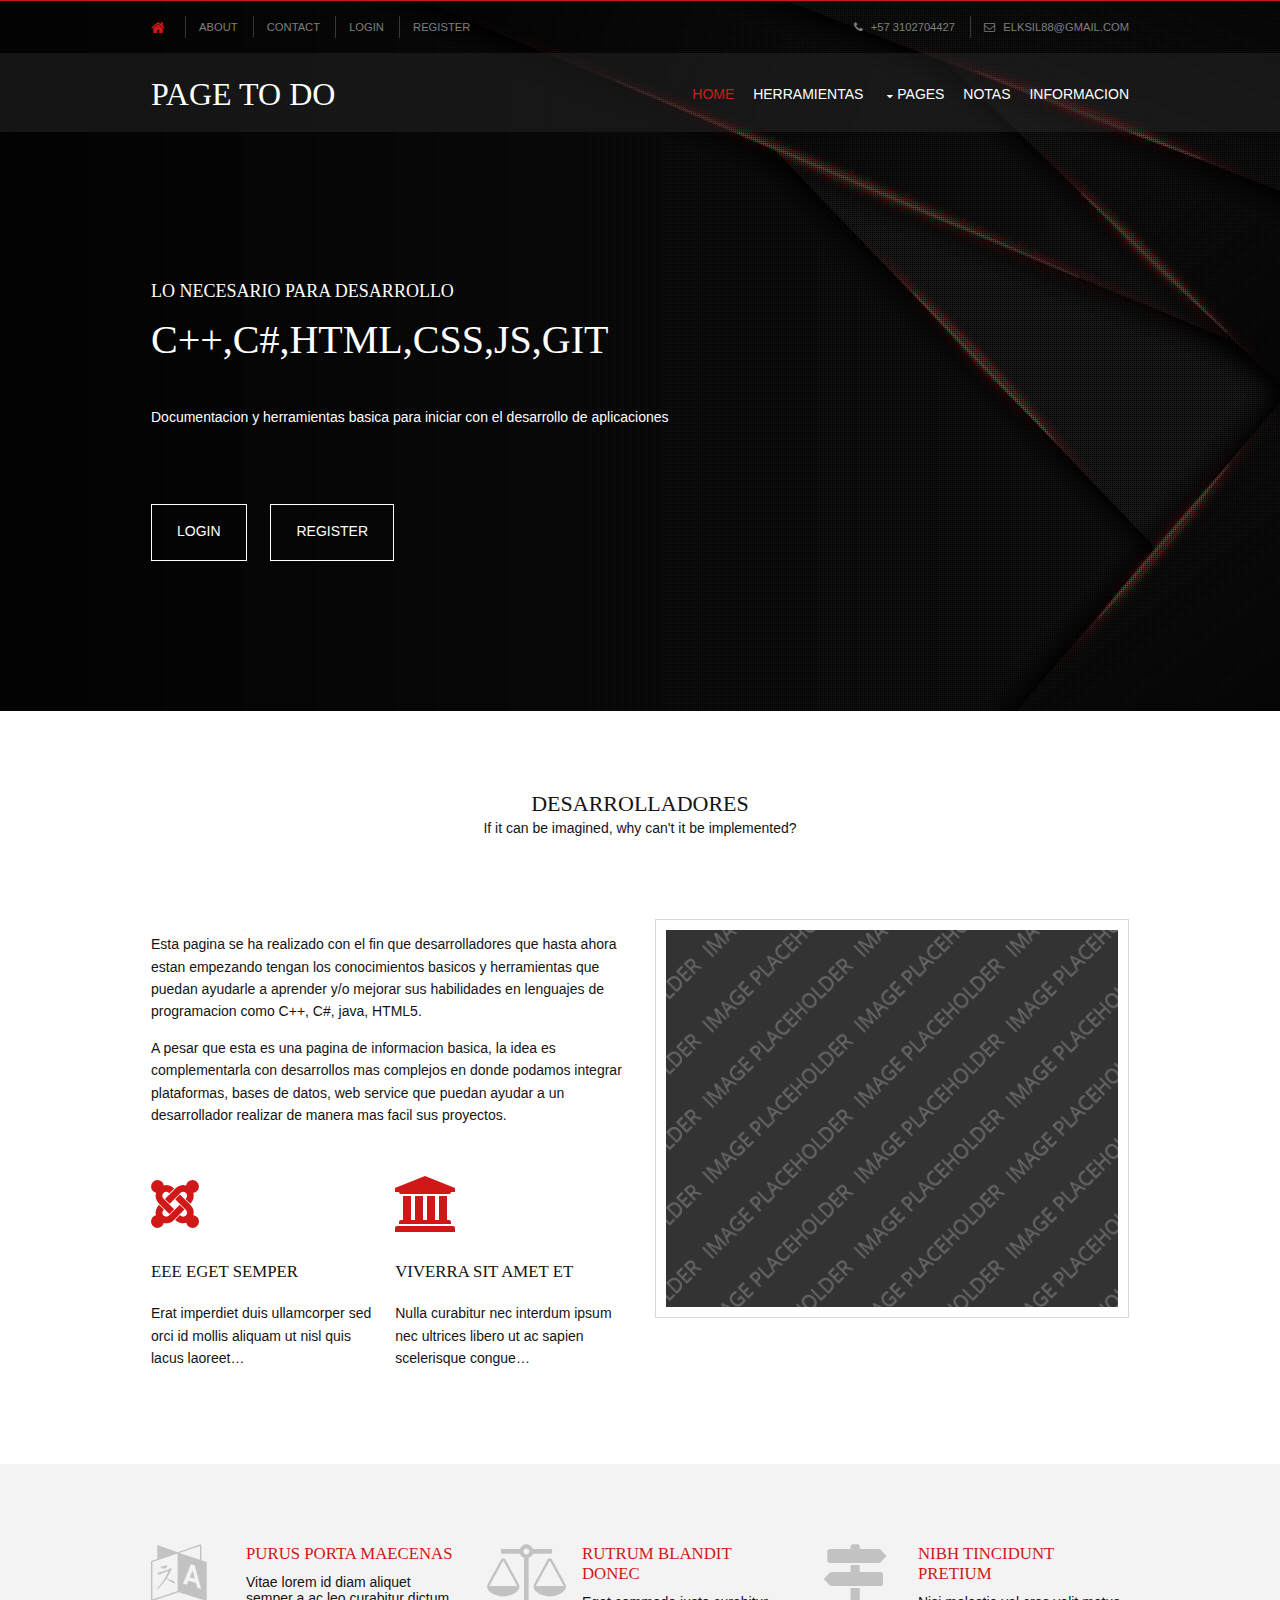
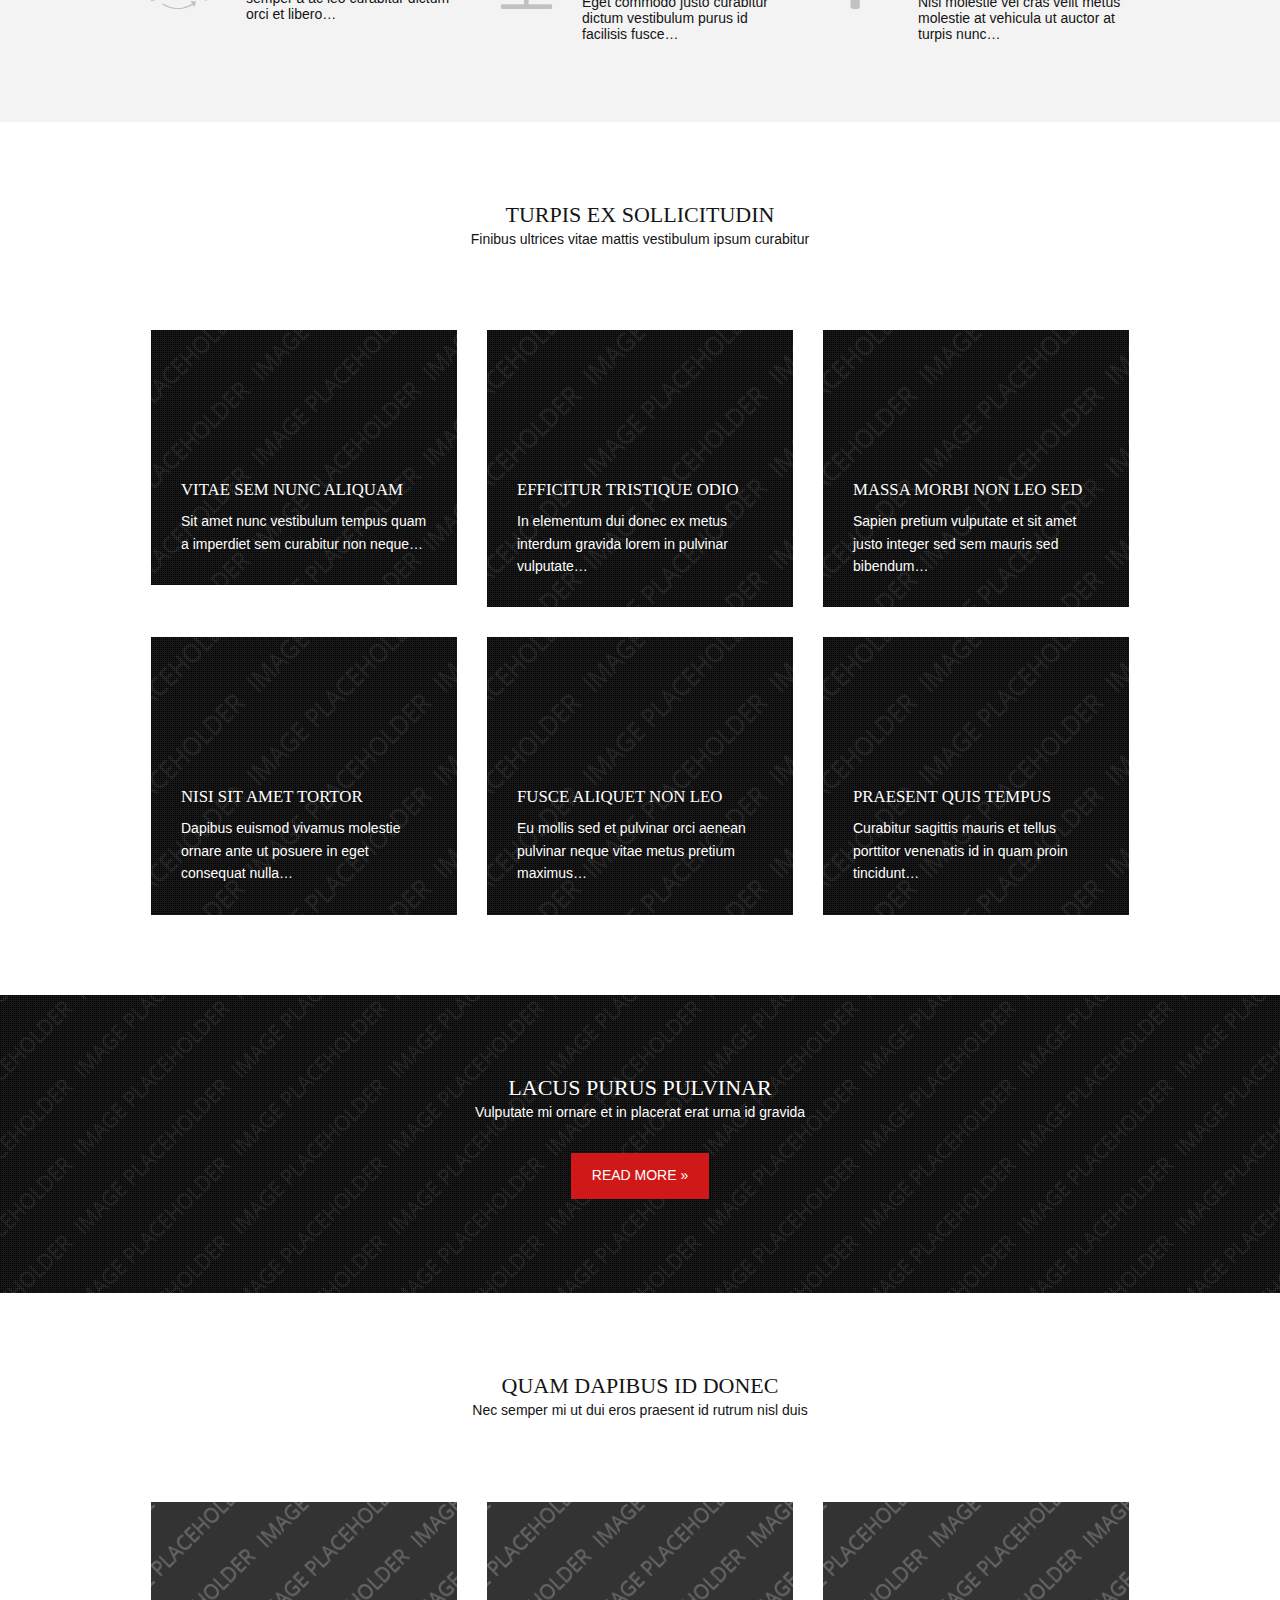
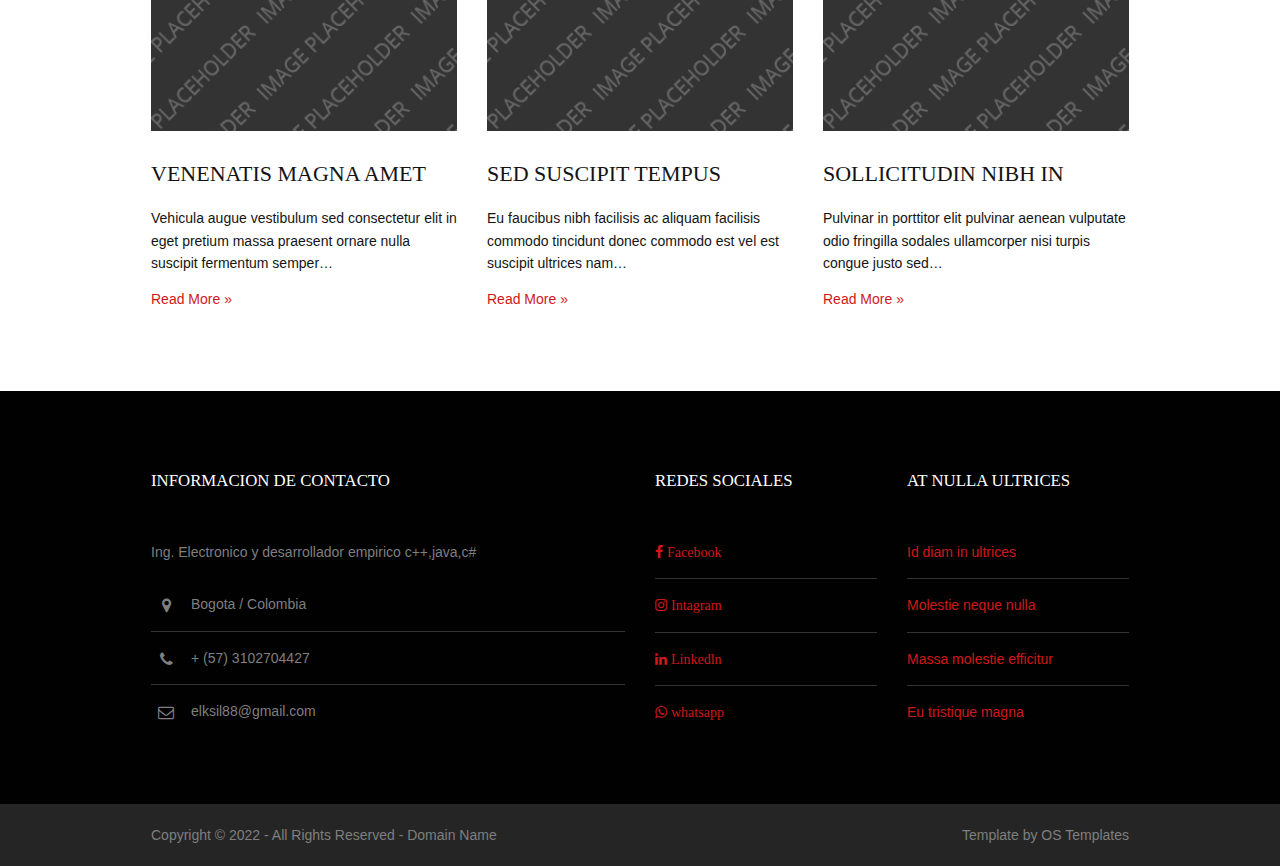
==== commit cb973489: "sobre" ====
--- a/index.html
+++ b/index.html
@@ -111,13 +111,17 @@
     <!-- main body -->
     <!-- ################################################################################################ -->
     <div class="sectiontitle">
-      <h6 class="heading">Amet odio vitae condimentum</h6>
-      <p>Elit aenean at iaculis enim ac odio proin varius</p>
+      <h6 class="heading">Desarrolladores</h6>
+      <p>If it can be imagined, why can't it be implemented?</p>
     </div>
     <div class="group">
       <div class="one_half first">
-        <p>Elit massa nec gravida turpis luctus in mauris dictum libero eu tempus finibus leo nibh lacinia mi et posuere.</p>
-        <p class="btmspace-50">Massa urna ut magna aliquam non nibh cursus lacus vitae aliquet arcu ut sed lectus euismod lacinia magna non hendrerit sapien aliquam gravida nunc imperdiet tortor.</p>
+        <p>Esta pagina se ha realizado con el fin que desarrolladores que hasta ahora estan empezando
+          tengan los conocimientos basicos y herramientas que puedan ayudarle a aprender y/o mejorar
+          sus habilidades en lenguajes de programacion como C++, C#, java, HTML5.</p>
+        <p class="btmspace-50">A pesar que esta es una pagina de informacion basica, la idea es complementarla con desarrollos
+          mas complejos en donde podamos integrar plataformas, bases de datos, web service que puedan ayudar
+          a un desarrollador realizar de manera mas facil sus proyectos.</p>
         <ul class="nospace group">
           <li class="one_half first">
             <article><a href="#"><i class="btmspace-30 fa fa-4x fa-joomla"></i></a>
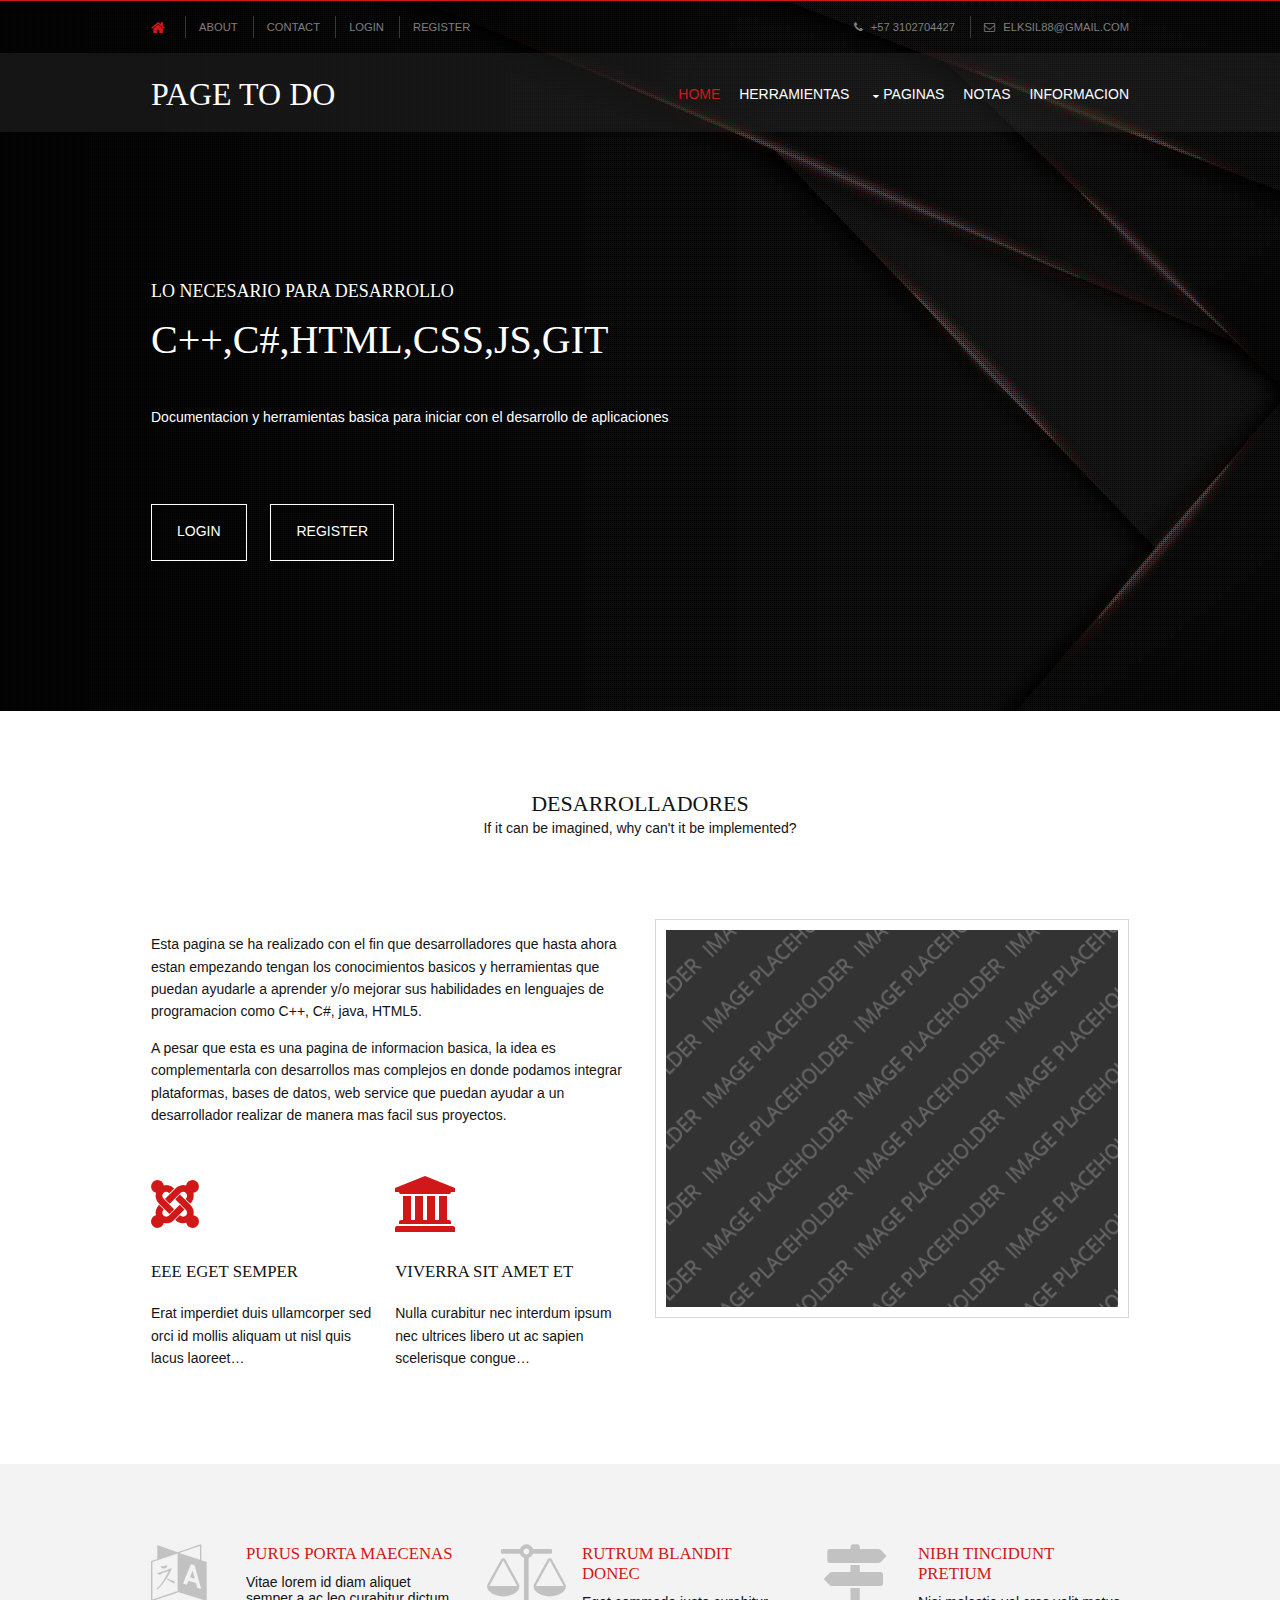
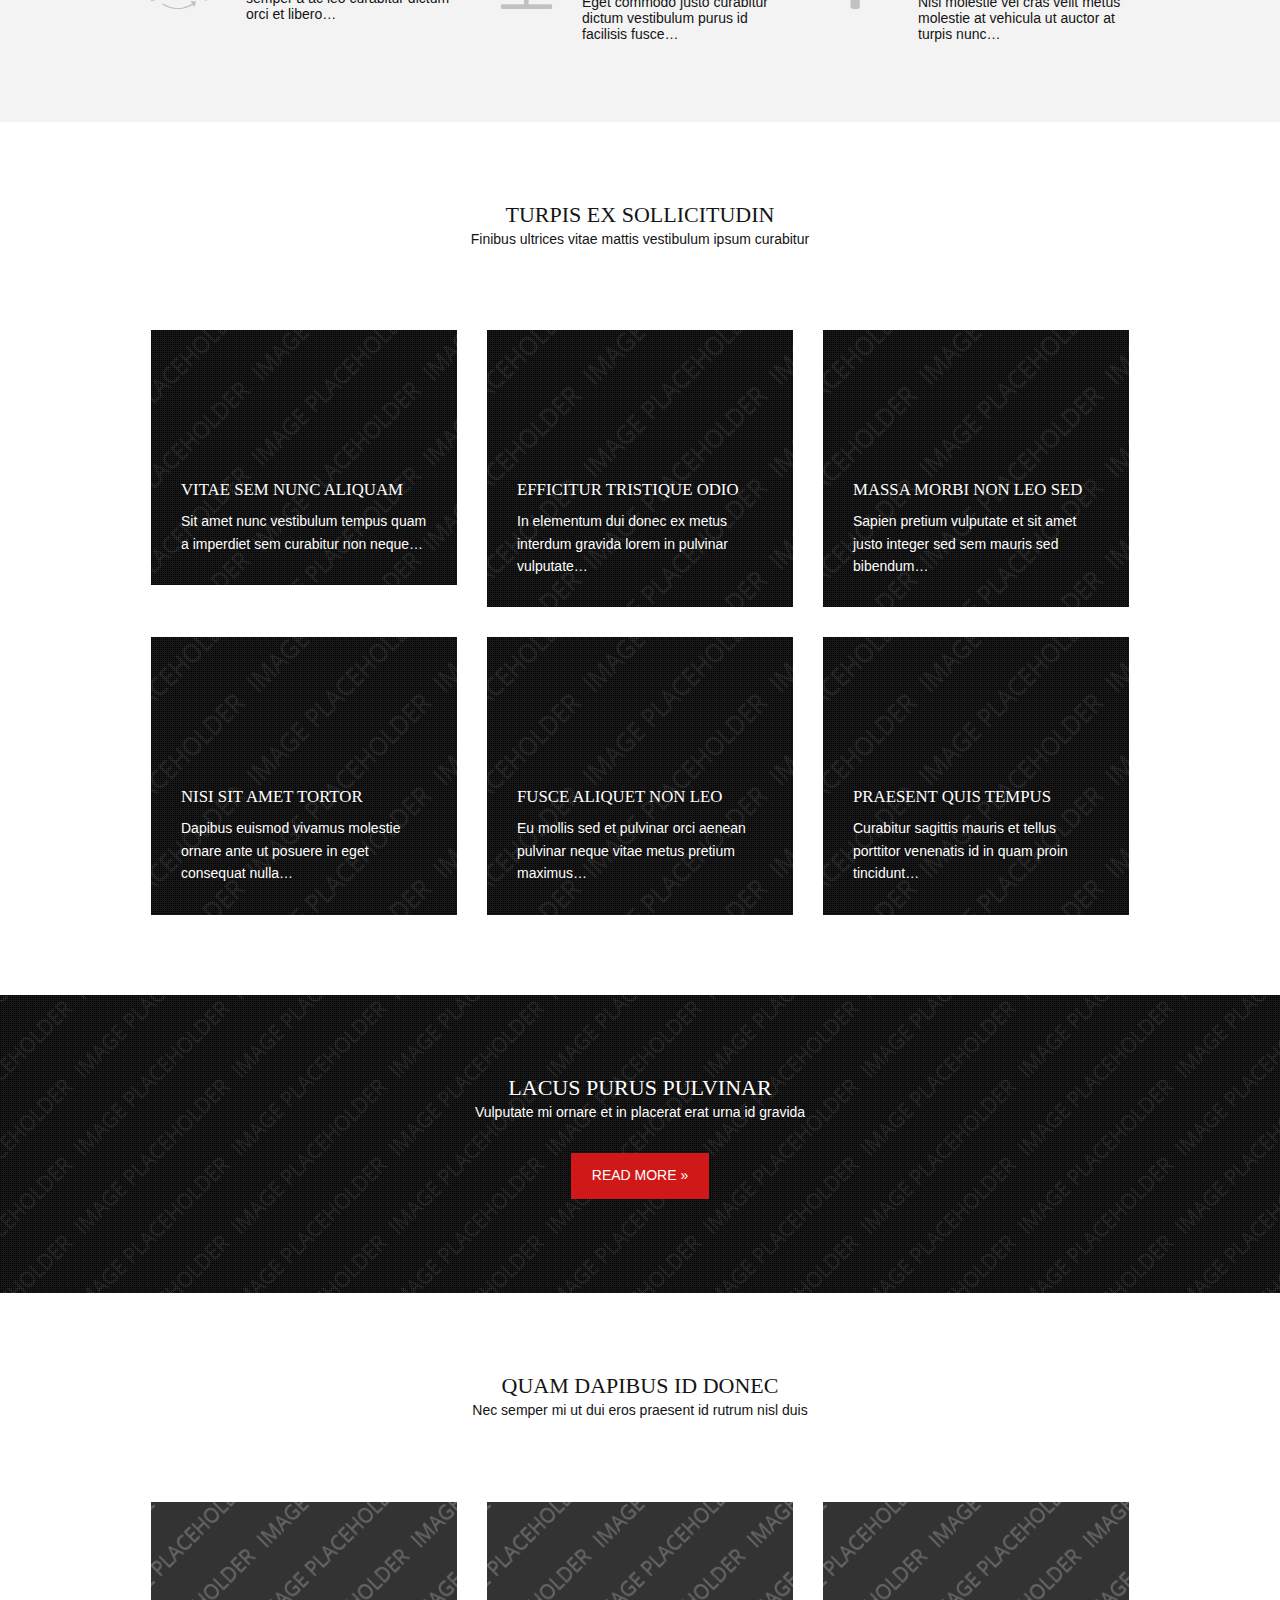
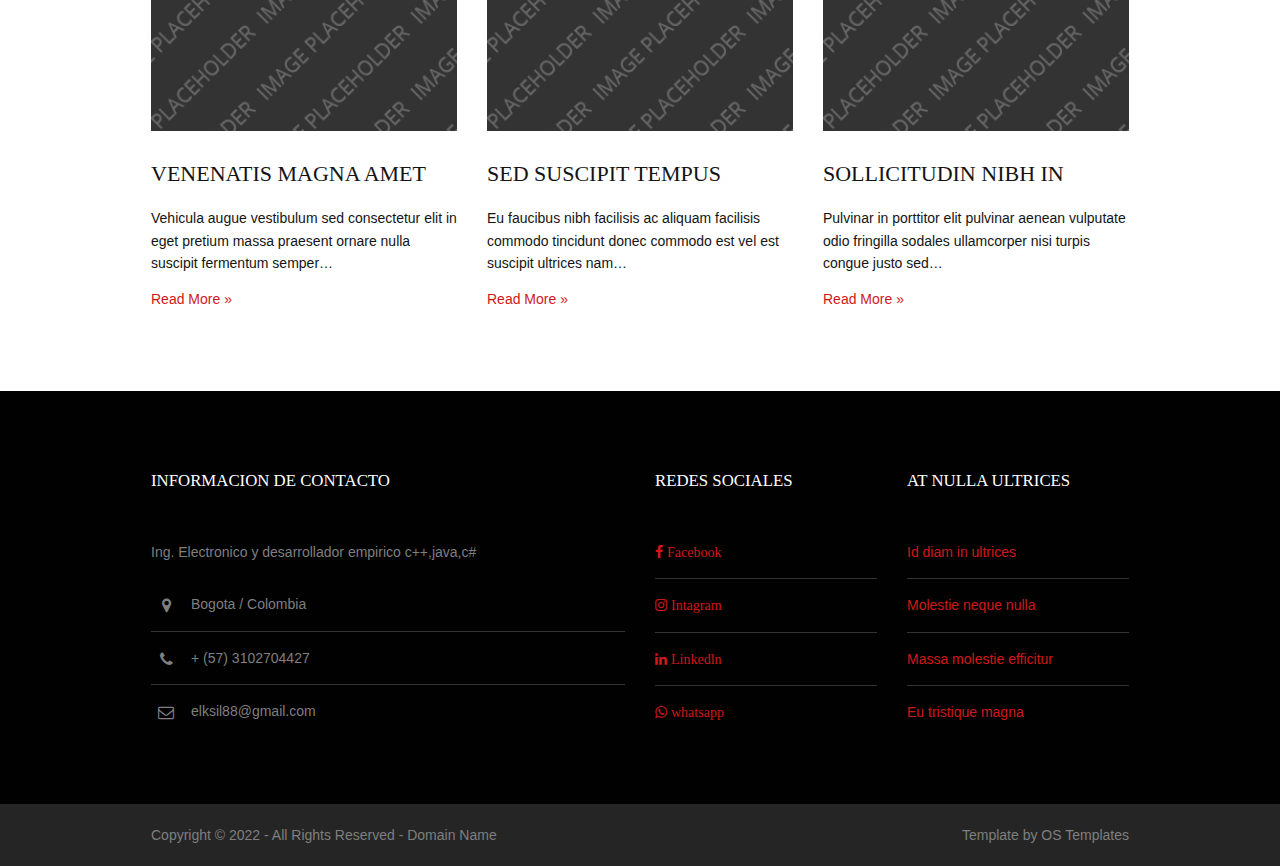
==== commit 3545e50e: "paginas" ====
--- a/index.html
+++ b/index.html
@@ -58,7 +58,7 @@
           <li><a class="active" href="#">Herramientas</a>
            
           </li>
-          <li><a class="drop" href="#">Pages</a>
+          <li><a class="drop" href="#">Paginas</a>
             <ul>
               <li><a href="#">Level 2</a></li>
               <li><a class="drop" href="#">Level 2 + Drop</a>
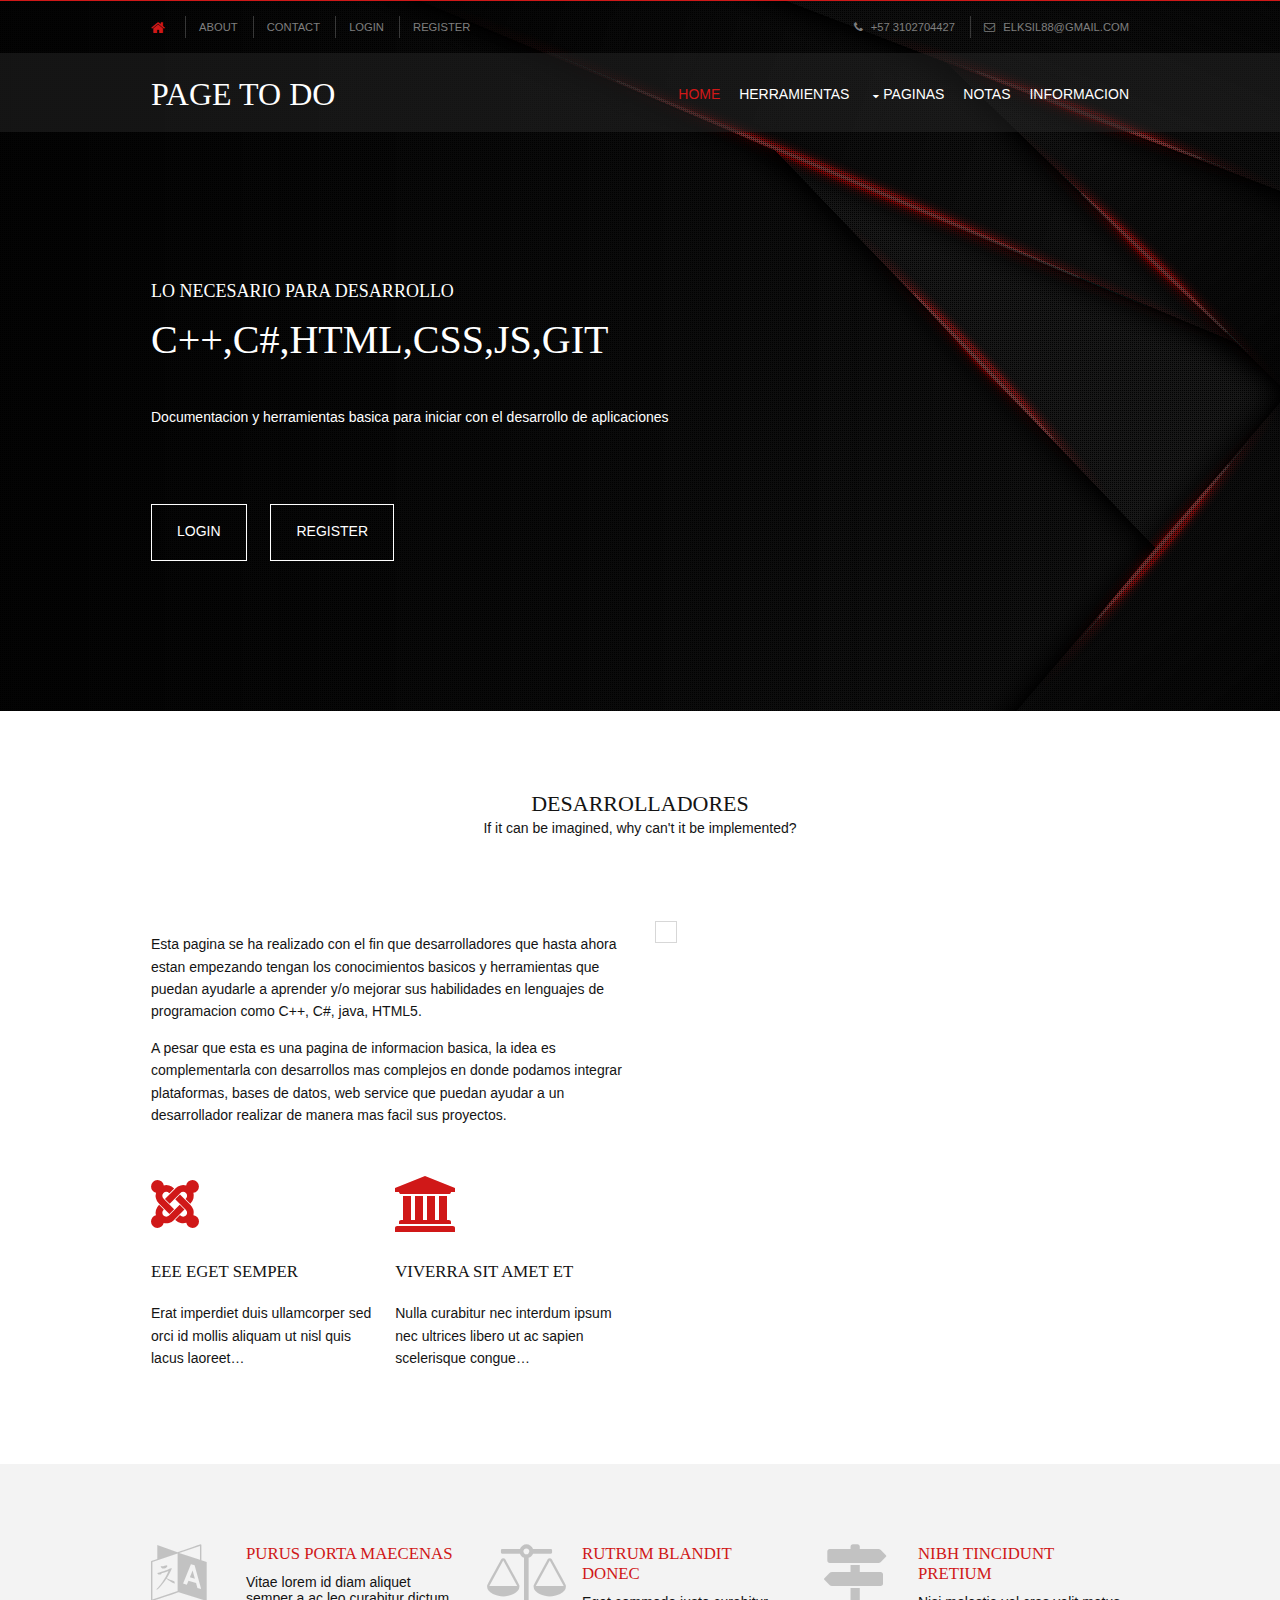
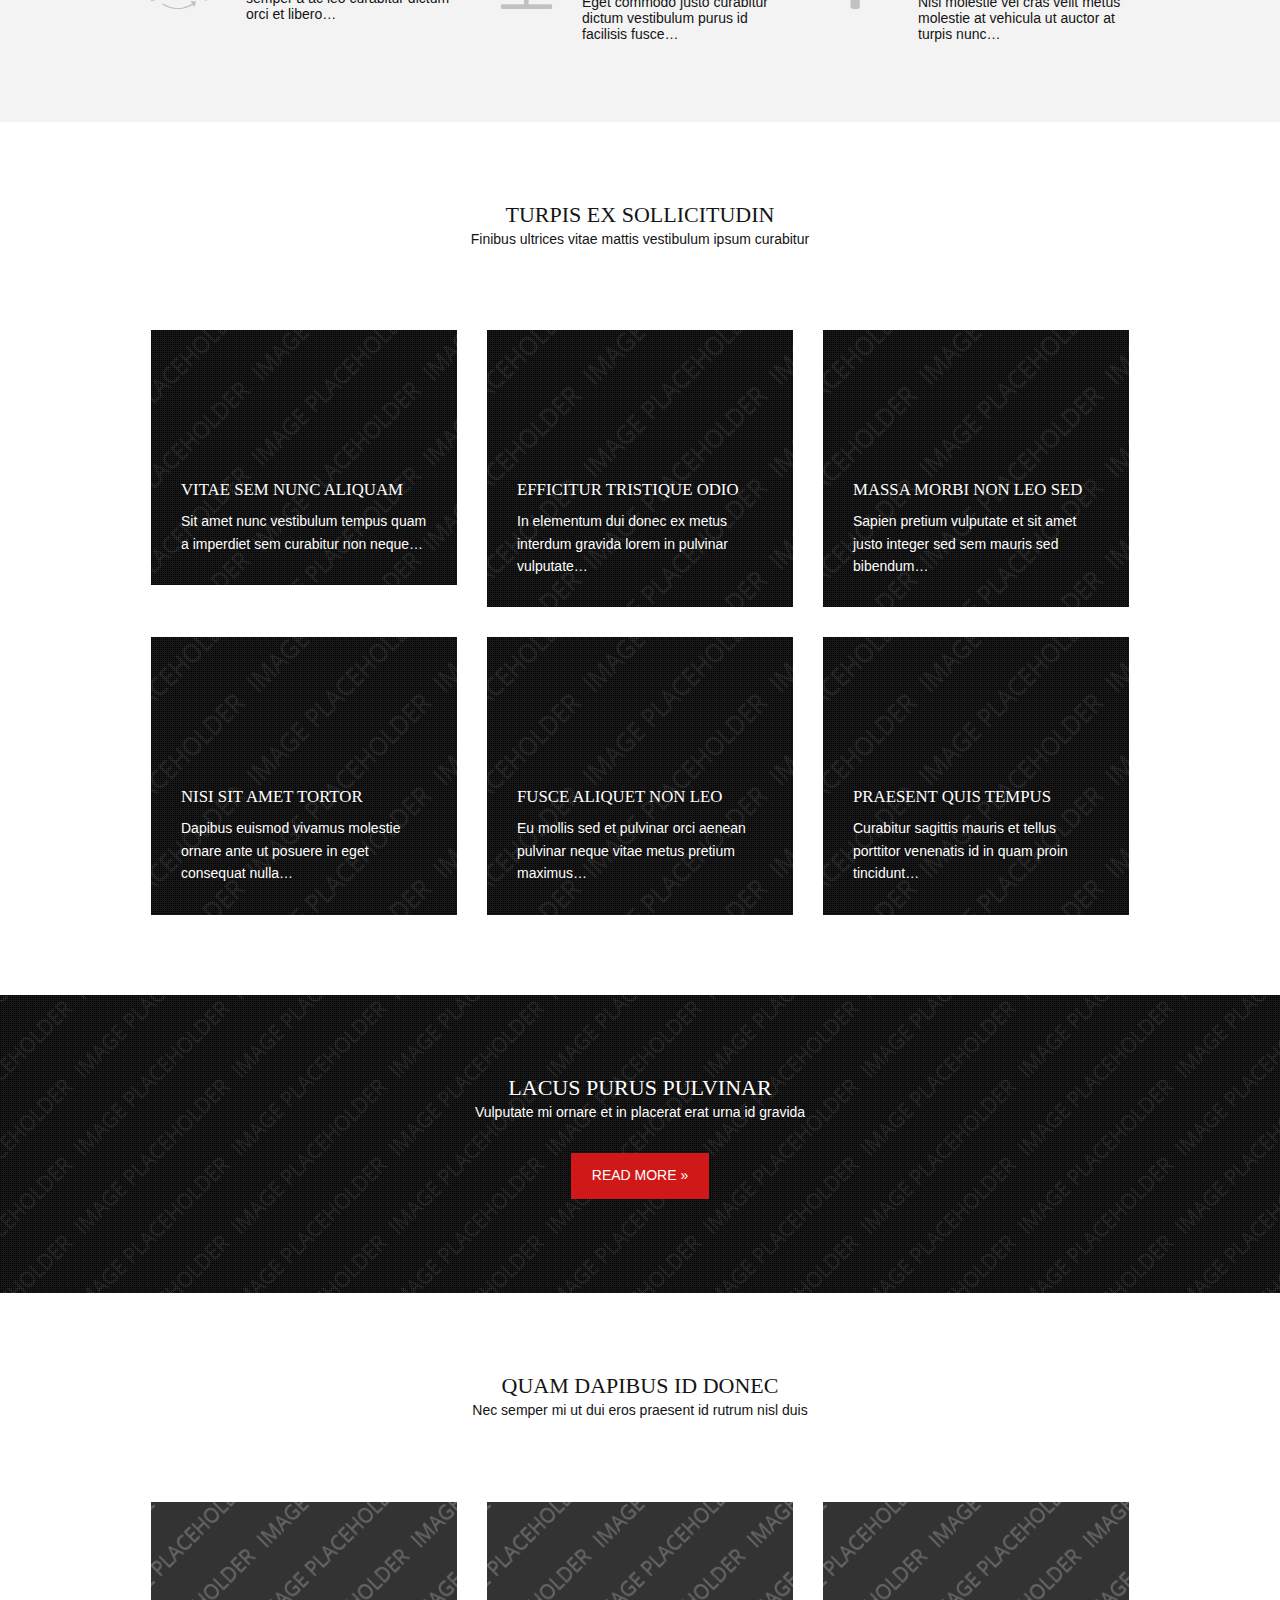
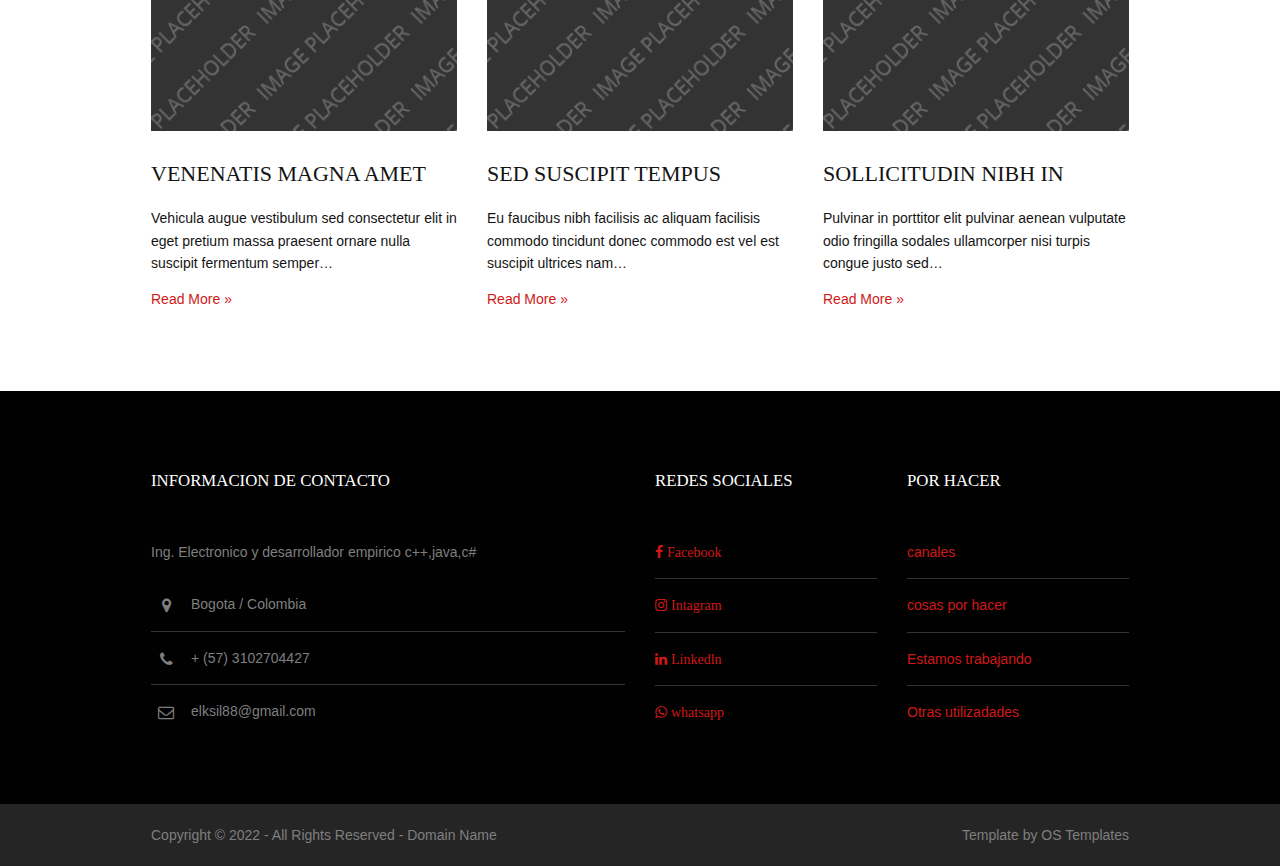
==== commit 4aecd37c: "COMPROBACION" ====
--- a/index.html
+++ b/index.html
@@ -92,8 +92,8 @@
         </div>
         <footer>
           <ul class="nospace inline pushright">
-            <li><a class="btn inverse" href="#">LOGIN</a></li>
-            <li><a class="btn inverse" href="#">REGISTER</a></li>
+            <li><a class="btn inverse" href="page/full-width.html">LOGIN</a></li>
+            <li><a class="btn inverse" href="page/basic-grid.html">REGISTER</a></li>
           </ul>
         </footer>
       </article>
@@ -137,7 +137,7 @@
           </li>
         </ul>
       </div>
-      <div class="one_half"><img class="inspace-10 borderedbox" src="images/demo/480x400.png" alt=""></div>
+      <div class="one_half"><img class="inspace-10 borderedbox" src="images/leg.gif" alt=""></div>
     </div>
     <!-- ################################################################################################ -->
     <!-- / main body -->
@@ -297,12 +297,12 @@
       </ul>
     </div>
     <div class="one_quarter">
-      <h6 class="heading">At nulla ultrices</h6>
+      <h6 class="heading">por hacer</h6>
       <ul class="nospace linklist">
-        <li><a href="#">Id diam in ultrices</a></li>
-        <li><a href="#">Molestie neque nulla</a></li>
-        <li><a href="#">Massa molestie efficitur</a></li>
-        <li><a href="#">Eu tristique magna</a></li>
+        <li><a href="#">canales</a></li>
+        <li><a href="#">cosas por hacer</a></li>
+        <li><a href="#">Estamos trabajando</a></li>
+        <li><a href="#">Otras utilizadades</a></li>
       </ul>
     </div>
     <!-- ################################################################################################ -->
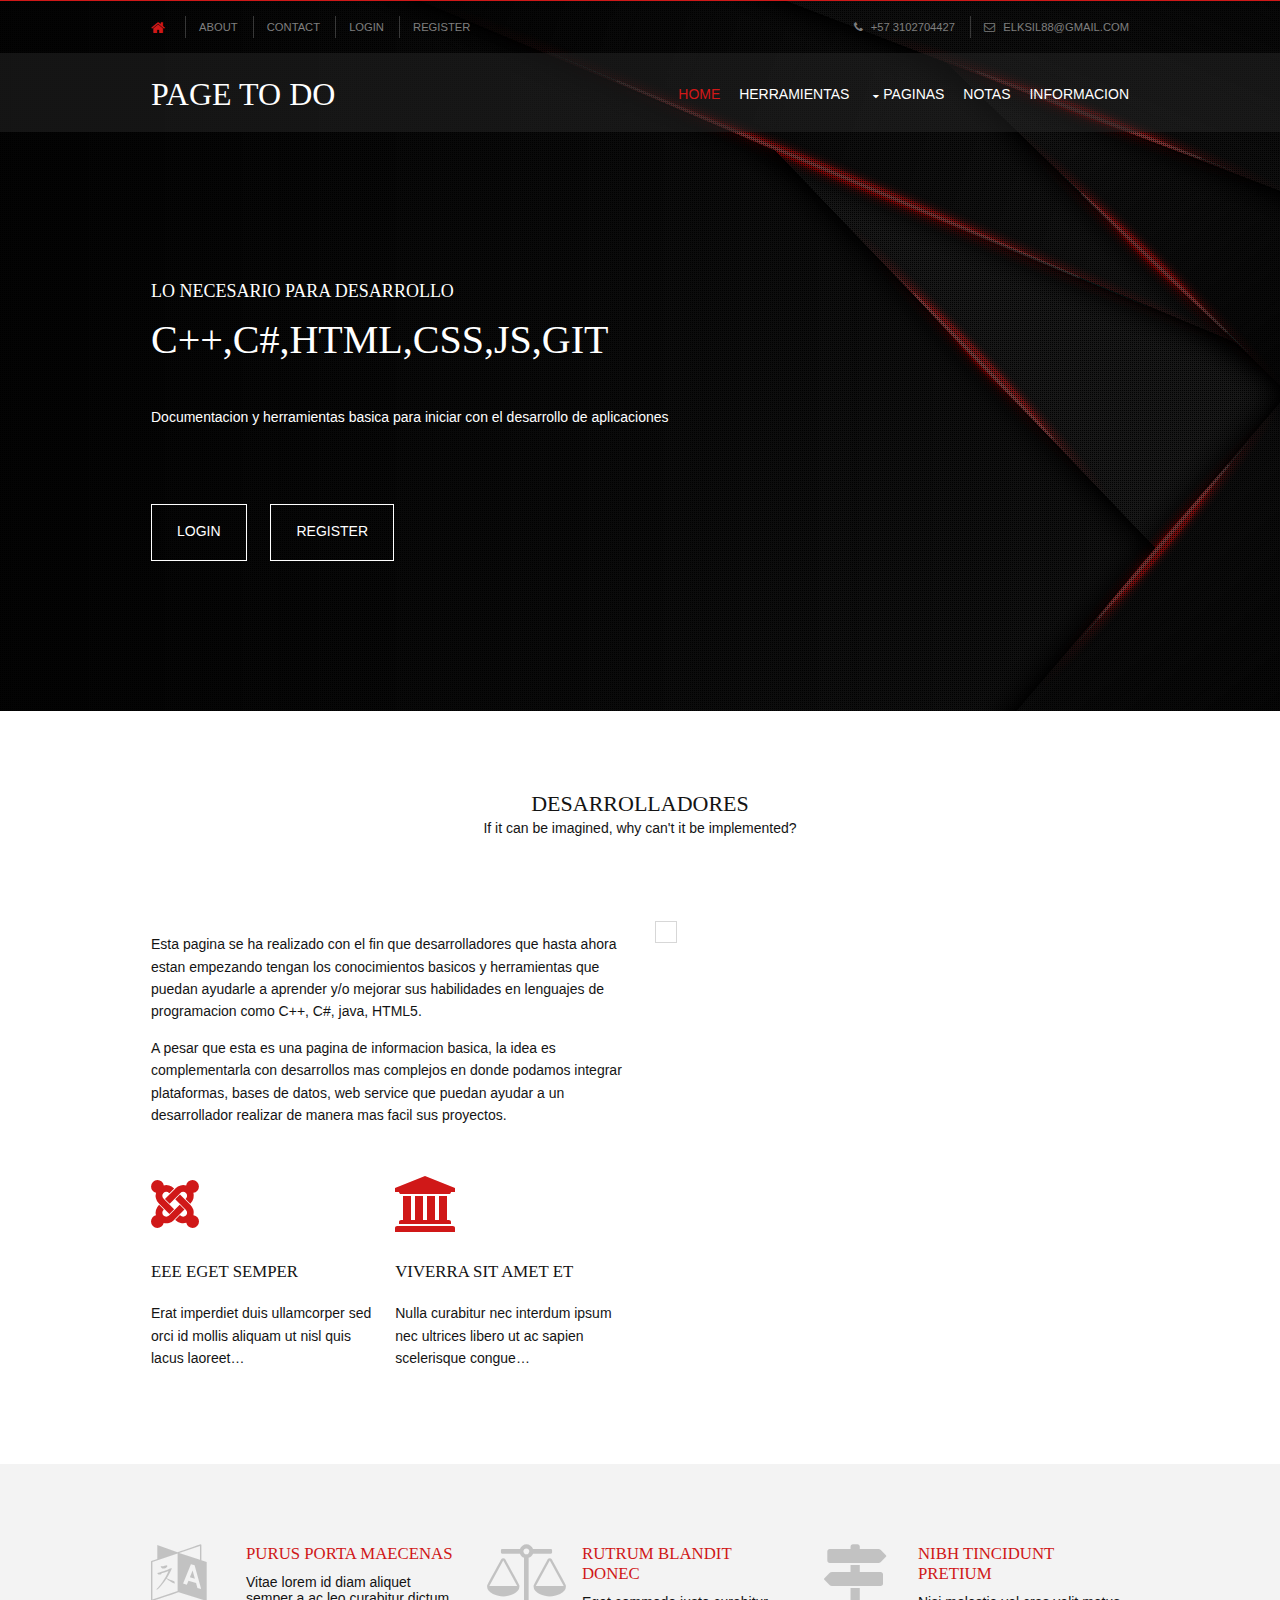
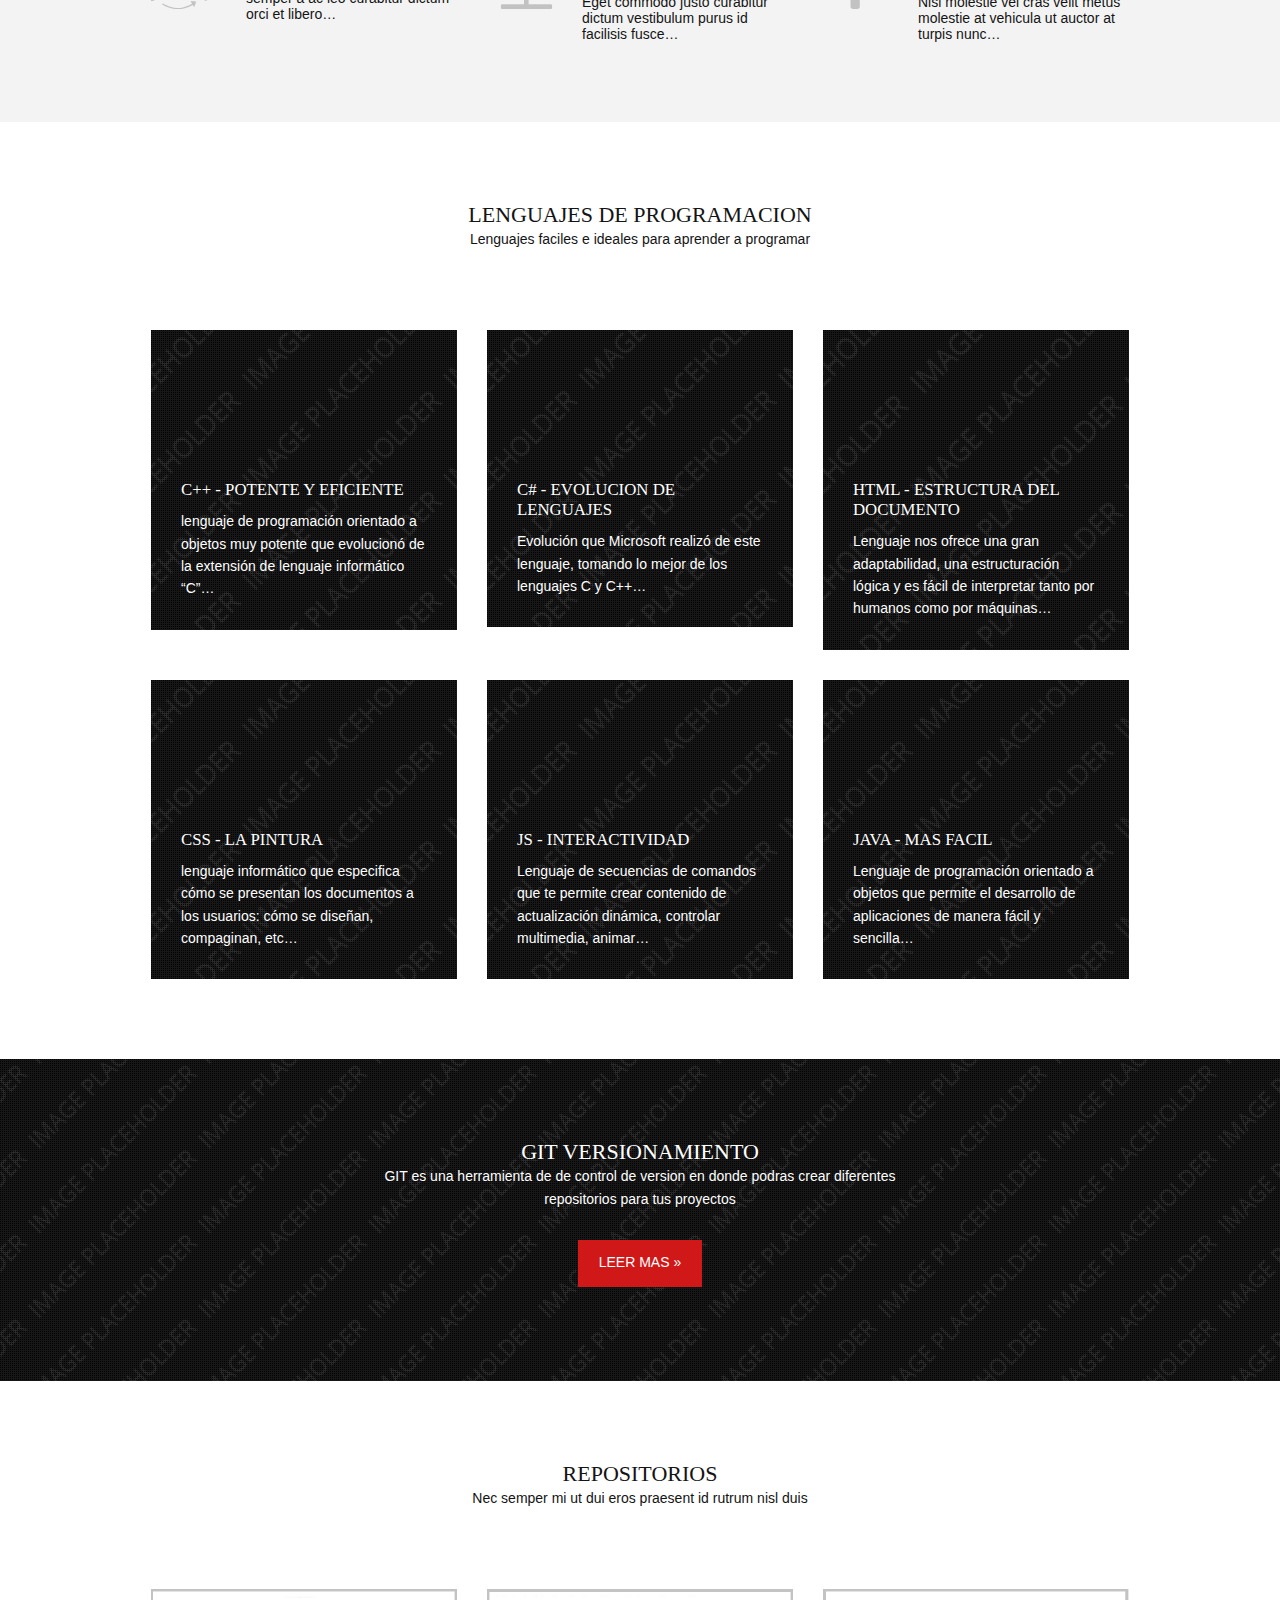
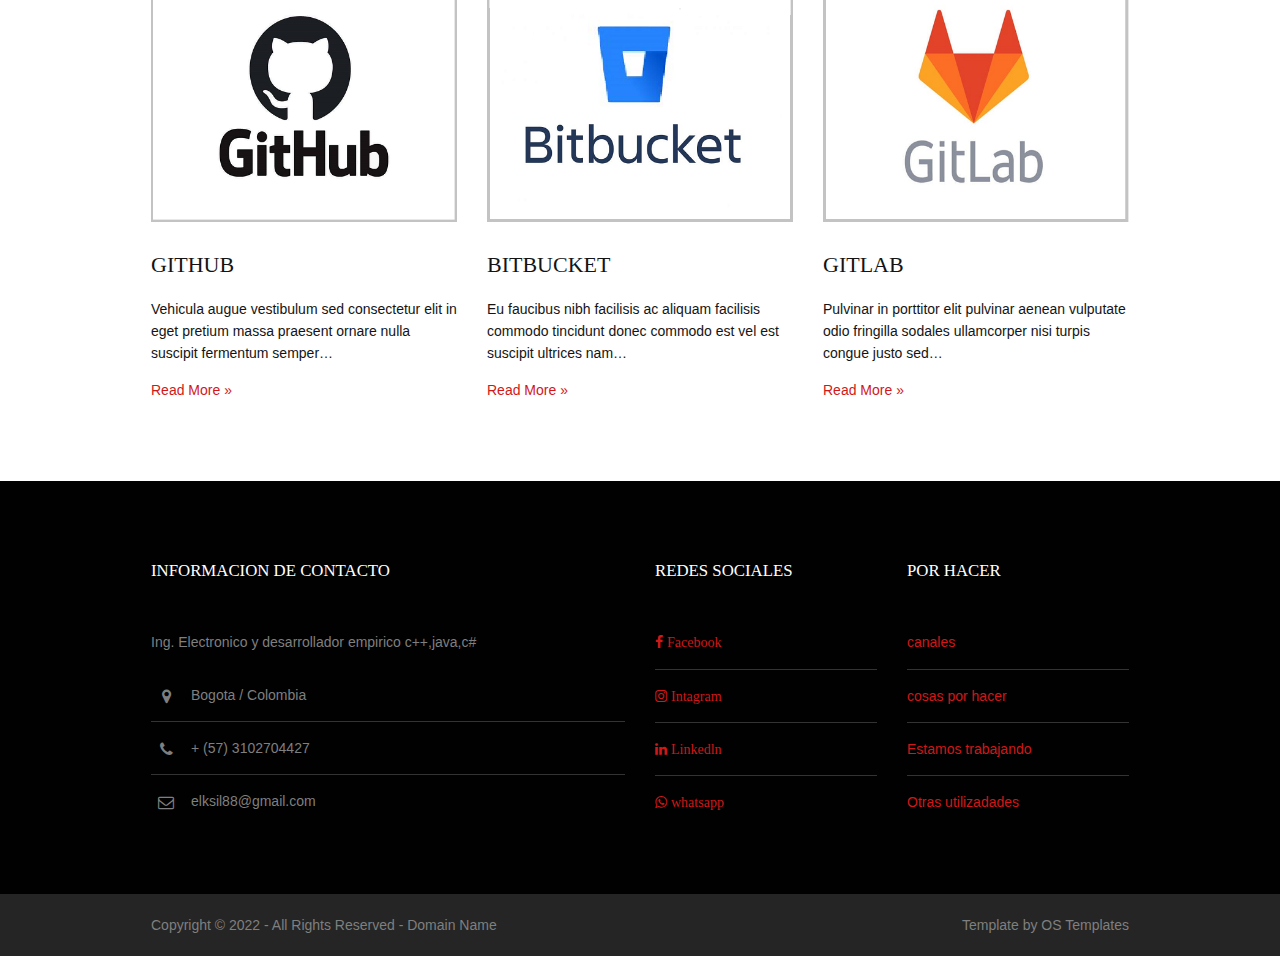
==== commit 1c999c4a: "repositorios" ====
--- a/index.html
+++ b/index.html
@@ -180,44 +180,44 @@
   <div class="hoc container clear"> 
     <!-- ################################################################################################ -->
     <div class="sectiontitle">
-      <h6 class="heading">Turpis ex sollicitudin</h6>
-      <p>Finibus ultrices vitae mattis vestibulum ipsum curabitur</p>
+      <h6 class="heading">Lenguajes de programacion</h6>
+      <p>Lenguajes faciles e ideales para aprender a programar</p>
     </div>
     <ul class="nospace group services">
       <li class="one_third first btmspace-30">
         <article class="bgded overlay" style="background-image:url('images/demo/320x240.png');">
-          <h6 class="heading font-x1"><a href="#">Vitae sem nunc aliquam</a></h6>
-          <p>Sit amet nunc vestibulum tempus quam a imperdiet sem curabitur non neque&hellip;</p>
+          <h6 class="heading font-x1"><a href="#">C++ - potente y eficiente</a></h6>
+          <p> lenguaje de programación orientado a objetos muy potente que evolucionó de la extensión de lenguaje informático “C”&hellip;</p>
         </article>
       </li>
       <li class="one_third btmspace-30">
         <article class="bgded overlay" style="background-image:url('images/demo/320x240.png');">
-          <h6 class="heading font-x1"><a href="#">Efficitur tristique odio</a></h6>
-          <p>In elementum dui donec ex metus interdum gravida lorem in pulvinar vulputate&hellip;</p>
+          <h6 class="heading font-x1"><a href="#">C# - evolucion de lenguajes</a></h6>
+          <p>Evolución que Microsoft realizó de este lenguaje, tomando lo mejor de los lenguajes C y C++&hellip;</p>
         </article>
       </li>
       <li class="one_third btmspace-30">
         <article class="bgded overlay" style="background-image:url('images/demo/320x240.png');">
-          <h6 class="heading font-x1"><a href="#">Massa morbi non leo sed</a></h6>
-          <p>Sapien pretium vulputate et sit amet justo integer sed sem mauris sed bibendum&hellip;</p>
+          <h6 class="heading font-x1"><a href="#">HTML - Estructura del documento</a></h6>
+          <p>Lenguaje nos ofrece una gran adaptabilidad, una estructuración lógica y es fácil de interpretar tanto por humanos como por máquinas&hellip;</p>
         </article>
       </li>
       <li class="one_third first">
         <article class="bgded overlay" style="background-image:url('images/demo/320x240.png');">
-          <h6 class="heading font-x1"><a href="#">Nisi sit amet tortor</a></h6>
-          <p>Dapibus euismod vivamus molestie ornare ante ut posuere in eget consequat nulla&hellip;</p>
+          <h6 class="heading font-x1"><a href="#">CSS - La pintura</a></h6>
+          <p>lenguaje informático que especifica cómo se presentan los documentos a los usuarios: cómo se diseñan, compaginan, etc&hellip;</p>
         </article>
       </li>
       <li class="one_third">
         <article class="bgded overlay" style="background-image:url('images/demo/320x240.png');">
-          <h6 class="heading font-x1"><a href="#">Fusce aliquet non leo</a></h6>
-          <p>Eu mollis sed et pulvinar orci aenean pulvinar neque vitae metus pretium maximus&hellip;</p>
+          <h6 class="heading font-x1"><a href="#">js - Interactividad</a></h6>
+          <p>Lenguaje de secuencias de comandos que te permite crear contenido de actualización dinámica, controlar multimedia, animar&hellip;</p>
         </article>
       </li>
       <li class="one_third">
         <article class="bgded overlay" style="background-image:url('images/demo/320x240.png');">
-          <h6 class="heading font-x1"><a href="#">Praesent quis tempus</a></h6>
-          <p>Curabitur sagittis mauris et tellus porttitor venenatis id in quam proin tincidunt&hellip;</p>
+          <h6 class="heading font-x1"><a href="#">Java - mas facil</a></h6>
+          <p>Lenguaje de programación orientado a objetos que permite el desarrollo de aplicaciones de manera fácil y sencilla&hellip;</p>
         </article>
       </li>
     </ul>
@@ -231,10 +231,10 @@
   <article class="hoc container clear center"> 
     <!-- ################################################################################################ -->
     <div class="sectiontitle" style="margin-bottom:30px;">
-      <h6 class="heading">Lacus purus pulvinar</h6>
-      <p>Vulputate mi ornare et in placerat erat urna id gravida</p>
-    </div>
-    <p><a class="btn medium" href="#">Read More &raquo;</a></p>
+      <h6 class="heading">GIT Versionamiento</h6>
+      <p>GIT es una herramienta de de control de version en donde podras crear diferentes repositorios para tus proyectos</p>
+    </div>
+    <p><a class="btn medium" href="https://git-scm.com/" target="_blank">Leer mas &raquo;</a></p>
     <!-- ################################################################################################ -->
   </article>
 </div>
@@ -245,24 +245,24 @@
   <section class="hoc container clear"> 
     <!-- ################################################################################################ -->
     <div class="sectiontitle">
-      <h6 class="heading">Quam dapibus id donec</h6>
+      <h6 class="heading">REPOSITORIOS</h6>
       <p>Nec semper mi ut dui eros praesent id rutrum nisl duis</p>
     </div>
     <div class="group">
-      <article class="one_third first"><a href="#"><img class="btmspace-30" src="images/demo/320x240.png" alt=""></a>
-        <h3 class="heading">Venenatis magna amet</h3>
+      <article class="one_third first"><a href="https://github.com/" target="_blank"><img class="btmspace-30" src="images/demo/gallery/hithub.png" alt=""></a>
+        <h3 class="heading">GITHUB</h3>
         <p>Vehicula augue vestibulum sed consectetur elit in eget pretium massa praesent ornare nulla suscipit fermentum semper&hellip;</p>
         <footer class="nospace"><a href="#">Read More &raquo;</a></footer>
       </article>
-      <article class="one_third"><a href="#"><img class="btmspace-30" src="images/demo/320x240.png" alt=""></a>
-        <h3 class="heading">Sed suscipit tempus</h3>
+      <article class="one_third"><a href="https://bitbucket.org/" target="_blank"><img class="btmspace-30" src="images/demo/gallery/bitbucket.png" alt=""></a>
+        <h3 class="heading">BITBUCKET</h3>
         <p>Eu faucibus nibh facilisis ac aliquam facilisis commodo tincidunt donec commodo est vel est suscipit ultrices nam&hellip;</p>
-        <footer class="nospace"><a href="#">Read More &raquo;</a></footer>
+        <footer class="nospace"><a href="#" >Read More &raquo;</a></footer>
       </article>
-      <article class="one_third"><a href="#"><img class="btmspace-30" src="images/demo/320x240.png" alt=""></a>
-        <h3 class="heading">Sollicitudin nibh in</h3>
+      <article class="one_third"><a href="https://about.gitlab.com/" target="_blank" ><img class="btmspace-30" src="images/demo/gallery/GitLab.png" alt=""></a>
+        <h3 class="heading" >gitlab</h3>
         <p>Pulvinar in porttitor elit pulvinar aenean vulputate odio fringilla sodales ullamcorper nisi turpis congue justo sed&hellip;</p>
-        <footer class="nospace"><a href="#">Read More &raquo;</a></footer>
+        <footer class="nospace"><a href="#" >Read More &raquo;</a></footer>
       </article>
     </div>
     <!-- ################################################################################################ -->
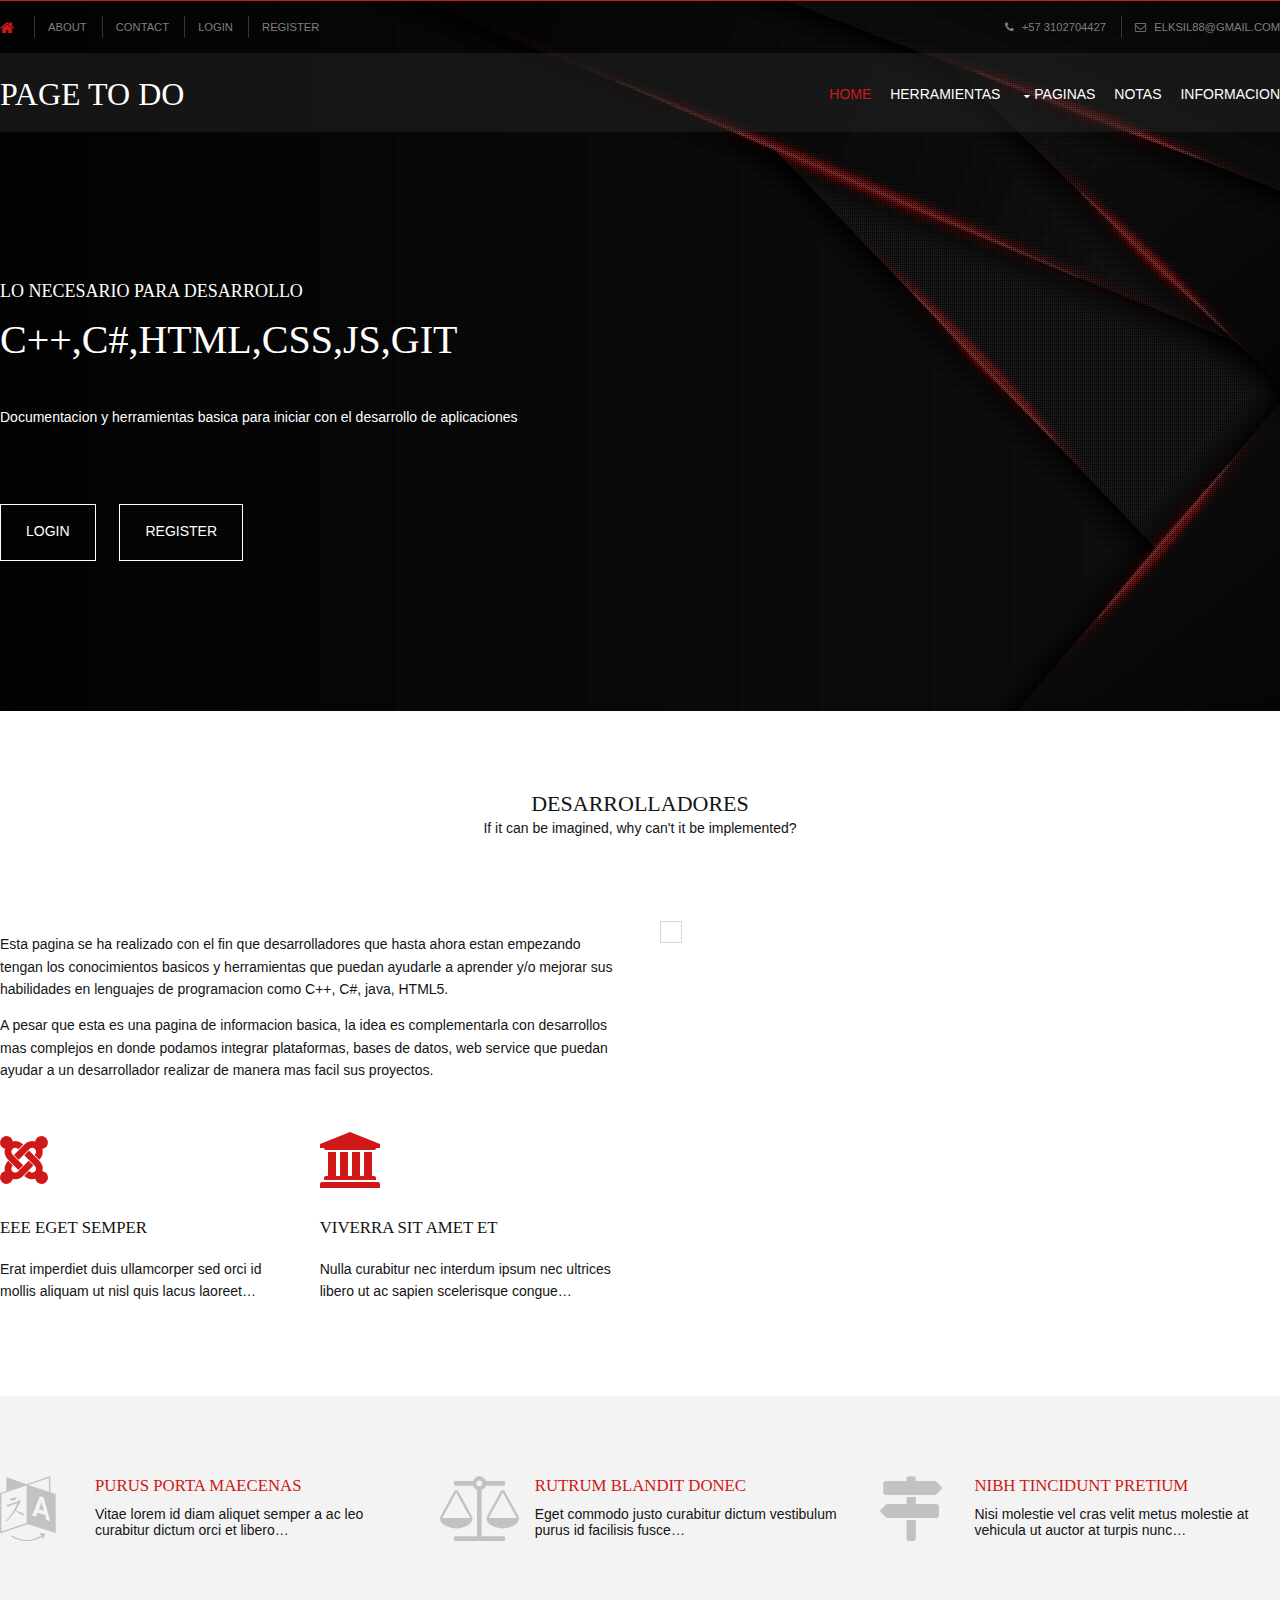
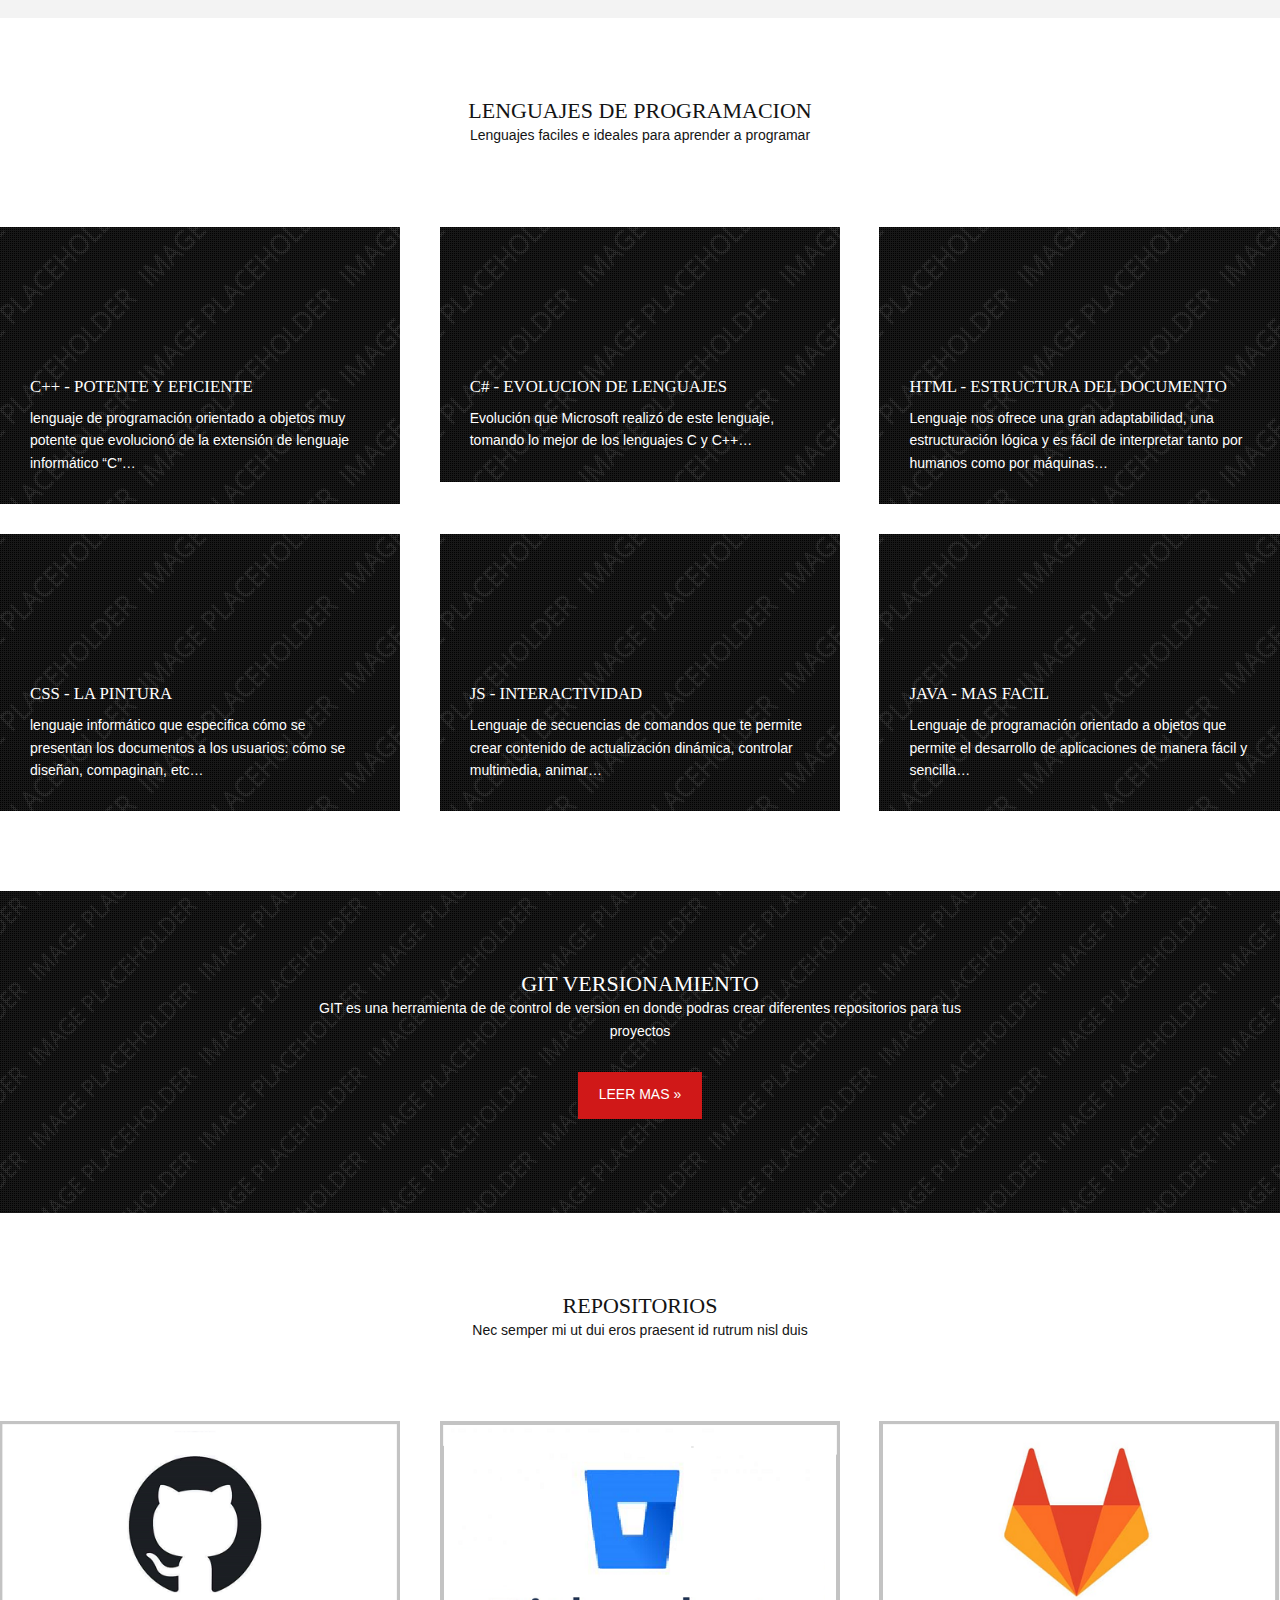
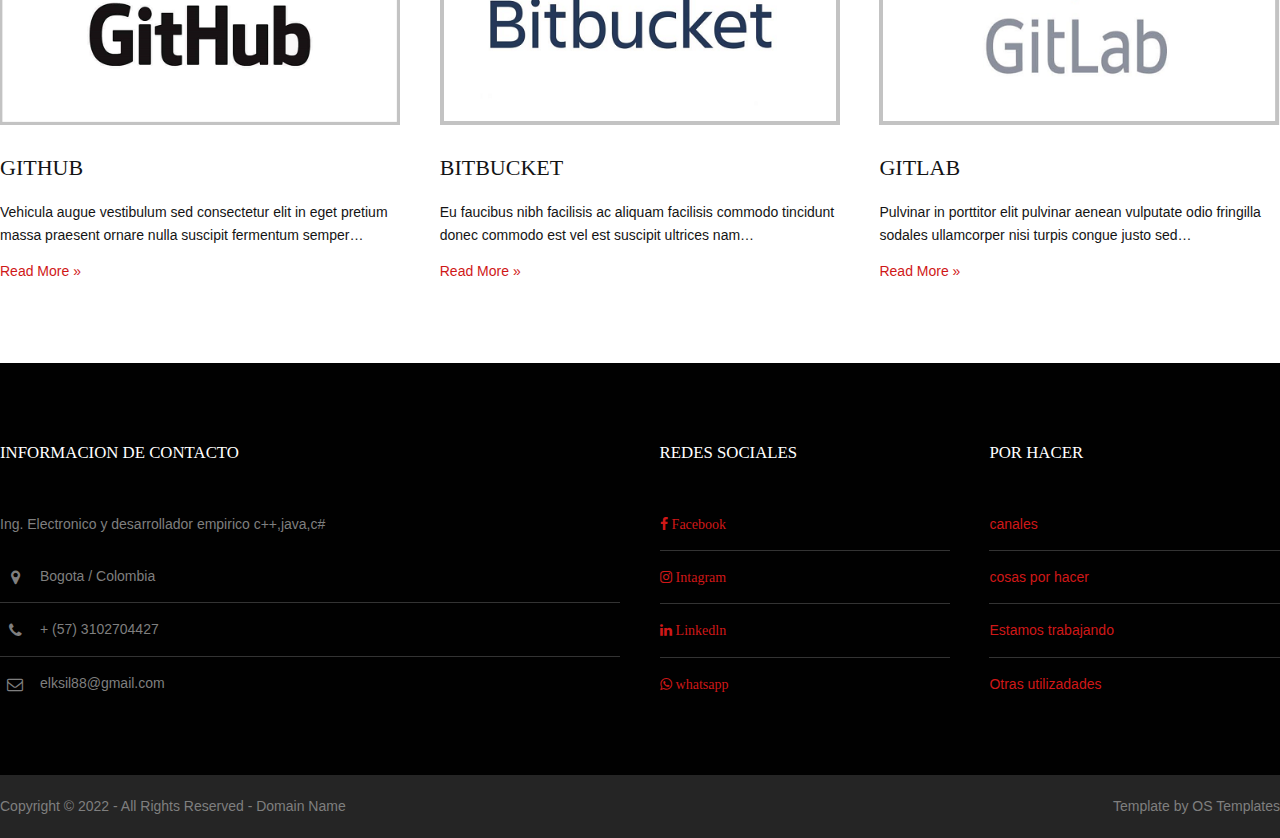
==== commit 6a0b2064: "desarrollo decoder TEF" ====
--- a/index.html
+++ b/index.html
@@ -92,7 +92,7 @@
         </div>
         <footer>
           <ul class="nospace inline pushright">
-            <li><a class="btn inverse" href="page/full-width.html">LOGIN</a></li>
+            <li><a class="btn inverse" href="page/tool.html">LOGIN</a></li>
             <li><a class="btn inverse" href="page/basic-grid.html">REGISTER</a></li>
           </ul>
         </footer>
--- a/layout/styles/layout.css
+++ b/layout/styles/layout.css
@@ -315,7 +315,7 @@
 /* Max Wrapper Width - Laptop, Desktop etc.
 --------------------------------------------------------------------------------------------------------------- */
 @media screen and (min-width:978px){
-	.hoc{max-width:978px;}
+	.hoc{max-width:1300px;}
 }
 
 
